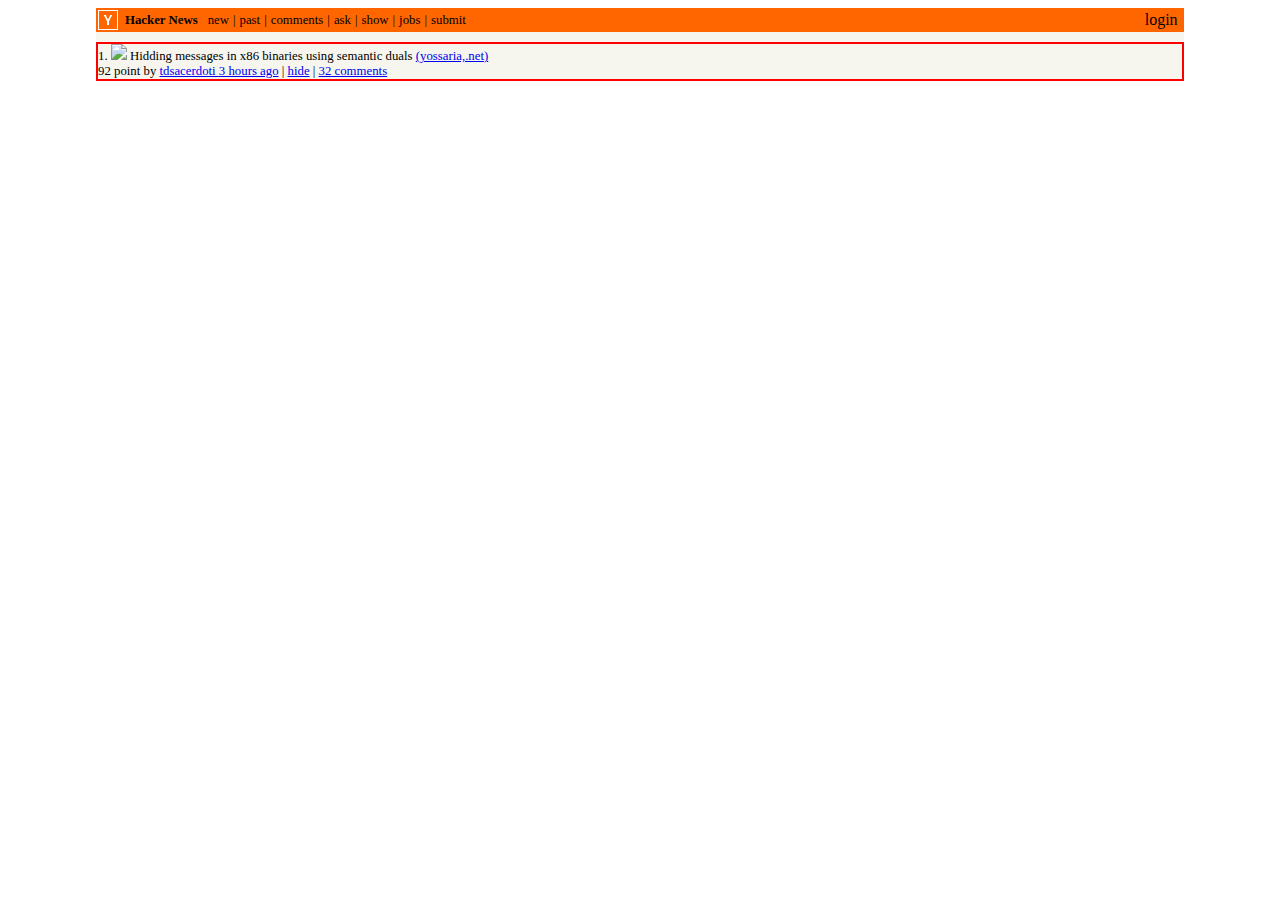
==== index.html @ d20f5afa "primeiro commit" ====
<!DOCTYPE html>
<html>
<head>
    <meta charset='utf-8'>
    <meta http-equiv='X-UA-Compatible' content='IE=edge'>
    <title>Hacker News</title>
    <meta name='viewport' content='width=device-width, initial-scale=1'>
    <link rel='stylesheet' href='/styles/main.css'>
</head>
<body>
    <div class="container">
        <header class="header">
            <img src="/Hacker News_files/y18.gif">
            <nav>
                <ul class="menu">
                    <li><a class="hnletter">Hacker News</a></li>
                    <li><a>new</a></li>
                        |
                    <li><a>past</a></li>
                        |
                    <li><a>comments</a></li>
                        |
                    <li><a>ask</a></li>
                        |
                    <li><a>show</a></li>
                        |
                    <li><a>jobs</a></li>
                        |
                    <li><a>submit</a></li>
                </ul>
            </nav>
            <a class="login-btn">login</a>
        </header>
        <div>
            <ol class="list-items">
                <li class="items">
                    <a class="text">
                        <img src="https://news.ycombinator.com/grayarrow.gif">
                        <a>Hidding messages in x86 binaries using semantic duals</a>
                        <a href="/">(yossaria,.net)</a>
                    </a>
                    <p></p>
                    <a class="sub-text">
                        <a>92 point by </a>
                        <a href="/">tdsacerdoti </a>
                        <a href="/">3 hours ago</a>
                        | 
                        <a href="/">hide</a>
                        | 
                        <a href="/">32 comments</a>
                    </a>
                </li>
            </ol>
        </div>
    </div>
</body>
</html>
---- styles/main.css ----
body{
    width: 85%;
    margin: 8px auto;
    
    
}
.container{
    background-color: rgb(246, 246, 239);
}

ul, li, p {
    margin: 0;
    padding: 0;
    font-family: Verdana;
    font-size: 0.8rem;
    list-style: none;
}


.header {
    display: flex;
    justify-content: start;
    background-color: rgb(255, 102, 0);
    align-items: center;
    flex-wrap: wrap;
}

.header li{
    list-style: none;
}

.menu{
    display: flex;
}

.menu li{
    margin: 0 4px 0 4px;
}

.header img{
    border: solid 1px white;
    margin: 2px 0 2px 2px;
    padding: 0;
}

.hnletter{
    font-weight: bold;
    padding: 0 2px 0 3px;
}

.login-btn{
    position: absolute;
    right: 8%;
}

.list-items{
    margin-top: 10px;
    padding: 0;
}

.items {
    list-style: decimal;
    list-style-position: inside;
    padding-right: 10px;
    border: solid 2px red;
}

.line{
    display: inline-flex;
    justify-items: center;
    border: solid 2px blue;
}
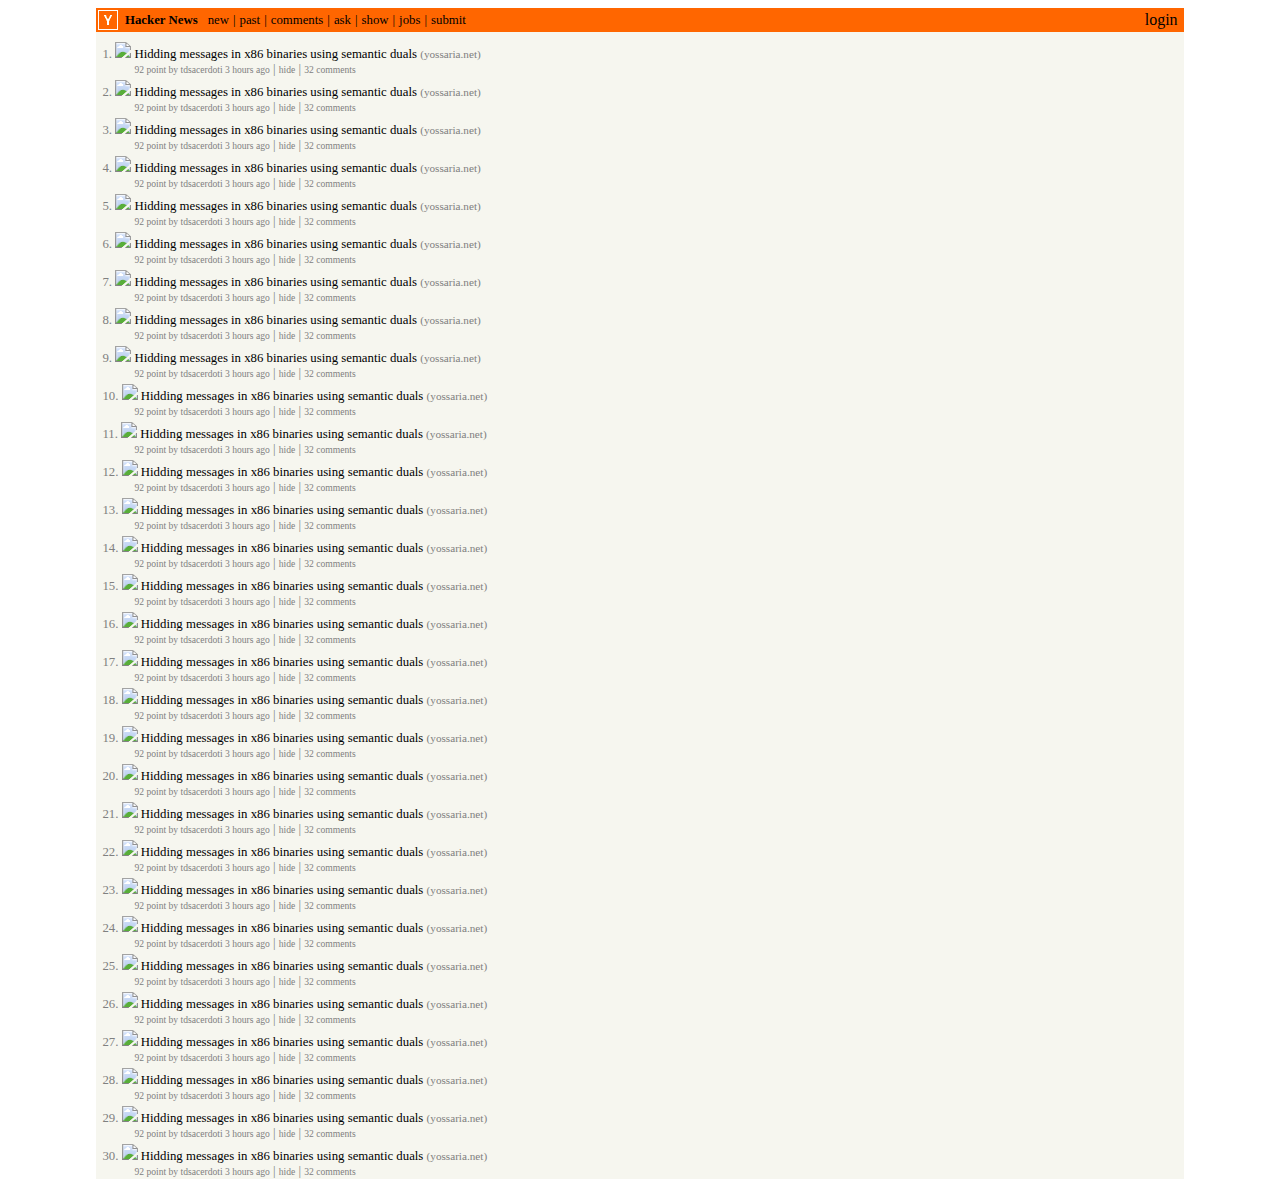
==== commit ad2065d2: "textos copiados e estilizados" ====
--- a/index.html
+++ b/index.html
@@ -37,18 +37,511 @@
                     <a class="text">
                         <img src="https://news.ycombinator.com/grayarrow.gif">
                         <a>Hidding messages in x86 binaries using semantic duals</a>
-                        <a href="/">(yossaria,.net)</a>
-                    </a>
-                    <p></p>
-                    <a class="sub-text">
-                        <a>92 point by </a>
-                        <a href="/">tdsacerdoti </a>
-                        <a href="/">3 hours ago</a>
-                        | 
-                        <a href="/">hide</a>
-                        | 
-                        <a href="/">32 comments</a>
-                    </a>
+                        <a href="/" style="text-decoration:none">(yossaria.net)</a>
+                    </a>
+                    <p></p>
+                    <p class="sub-text">
+                        <a>92 point by </a>
+                        <a href="/" style="text-decoration:none">tdsacerdoti </a>
+                        <a href="/" style="text-decoration:none">3 hours ago</a>
+                        | 
+                        <a href="/" style="text-decoration:none">hide</a>
+                        | 
+                        <a href="/" style="text-decoration:none">32 comments</a>
+                    </p>
+                </li>
+                <li class="items">
+                    <a class="text">
+                        <img src="https://news.ycombinator.com/grayarrow.gif">
+                        <a>Hidding messages in x86 binaries using semantic duals</a>
+                        <a href="/" style="text-decoration:none">(yossaria.net)</a>
+                    </a>
+                    <p></p>
+                    <p class="sub-text">
+                        <a>92 point by </a>
+                        <a href="/" style="text-decoration:none">tdsacerdoti </a>
+                        <a href="/" style="text-decoration:none">3 hours ago</a>
+                        | 
+                        <a href="/" style="text-decoration:none">hide</a>
+                        | 
+                        <a href="/" style="text-decoration:none">32 comments</a>
+                    </p>
+                </li>
+                <li class="items">
+                    <a class="text">
+                        <img src="https://news.ycombinator.com/grayarrow.gif">
+                        <a>Hidding messages in x86 binaries using semantic duals</a>
+                        <a href="/" style="text-decoration:none">(yossaria.net)</a>
+                    </a>
+                    <p></p>
+                    <p class="sub-text">
+                        <a>92 point by </a>
+                        <a href="/" style="text-decoration:none">tdsacerdoti </a>
+                        <a href="/" style="text-decoration:none">3 hours ago</a>
+                        | 
+                        <a href="/" style="text-decoration:none">hide</a>
+                        | 
+                        <a href="/" style="text-decoration:none">32 comments</a>
+                    </p>
+                </li>
+                <li class="items">
+                    <a class="text">
+                        <img src="https://news.ycombinator.com/grayarrow.gif">
+                        <a>Hidding messages in x86 binaries using semantic duals</a>
+                        <a href="/" style="text-decoration:none">(yossaria.net)</a>
+                    </a>
+                    <p></p>
+                    <p class="sub-text">
+                        <a>92 point by </a>
+                        <a href="/" style="text-decoration:none">tdsacerdoti </a>
+                        <a href="/" style="text-decoration:none">3 hours ago</a>
+                        | 
+                        <a href="/" style="text-decoration:none">hide</a>
+                        | 
+                        <a href="/" style="text-decoration:none">32 comments</a>
+                    </p>
+                </li>
+                <li class="items">
+                    <a class="text">
+                        <img src="https://news.ycombinator.com/grayarrow.gif">
+                        <a>Hidding messages in x86 binaries using semantic duals</a>
+                        <a href="/" style="text-decoration:none">(yossaria.net)</a>
+                    </a>
+                    <p></p>
+                    <p class="sub-text">
+                        <a>92 point by </a>
+                        <a href="/" style="text-decoration:none">tdsacerdoti </a>
+                        <a href="/" style="text-decoration:none">3 hours ago</a>
+                        | 
+                        <a href="/" style="text-decoration:none">hide</a>
+                        | 
+                        <a href="/" style="text-decoration:none">32 comments</a>
+                    </p>
+                </li>
+                <li class="items">
+                    <a class="text">
+                        <img src="https://news.ycombinator.com/grayarrow.gif">
+                        <a>Hidding messages in x86 binaries using semantic duals</a>
+                        <a href="/" style="text-decoration:none">(yossaria.net)</a>
+                    </a>
+                    <p></p>
+                    <p class="sub-text">
+                        <a>92 point by </a>
+                        <a href="/" style="text-decoration:none">tdsacerdoti </a>
+                        <a href="/" style="text-decoration:none">3 hours ago</a>
+                        | 
+                        <a href="/" style="text-decoration:none">hide</a>
+                        | 
+                        <a href="/" style="text-decoration:none">32 comments</a>
+                    </p>
+                </li>
+                <li class="items">
+                    <a class="text">
+                        <img src="https://news.ycombinator.com/grayarrow.gif">
+                        <a>Hidding messages in x86 binaries using semantic duals</a>
+                        <a href="/" style="text-decoration:none">(yossaria.net)</a>
+                    </a>
+                    <p></p>
+                    <p class="sub-text">
+                        <a>92 point by </a>
+                        <a href="/" style="text-decoration:none">tdsacerdoti </a>
+                        <a href="/" style="text-decoration:none">3 hours ago</a>
+                        | 
+                        <a href="/" style="text-decoration:none">hide</a>
+                        | 
+                        <a href="/" style="text-decoration:none">32 comments</a>
+                    </p>
+                </li>
+                <li class="items">
+                    <a class="text">
+                        <img src="https://news.ycombinator.com/grayarrow.gif">
+                        <a>Hidding messages in x86 binaries using semantic duals</a>
+                        <a href="/" style="text-decoration:none">(yossaria.net)</a>
+                    </a>
+                    <p></p>
+                    <p class="sub-text">
+                        <a>92 point by </a>
+                        <a href="/" style="text-decoration:none">tdsacerdoti </a>
+                        <a href="/" style="text-decoration:none">3 hours ago</a>
+                        | 
+                        <a href="/" style="text-decoration:none">hide</a>
+                        | 
+                        <a href="/" style="text-decoration:none">32 comments</a>
+                    </p>
+                </li>
+                <li class="items">
+                    <a class="text">
+                        <img src="https://news.ycombinator.com/grayarrow.gif">
+                        <a>Hidding messages in x86 binaries using semantic duals</a>
+                        <a href="/" style="text-decoration:none">(yossaria.net)</a>
+                    </a>
+                    <p></p>
+                    <p class="sub-text">
+                        <a>92 point by </a>
+                        <a href="/" style="text-decoration:none">tdsacerdoti </a>
+                        <a href="/" style="text-decoration:none">3 hours ago</a>
+                        | 
+                        <a href="/" style="text-decoration:none">hide</a>
+                        | 
+                        <a href="/" style="text-decoration:none">32 comments</a>
+                    </p>
+                </li>
+                <li class="items">
+                    <a class="text">
+                        <img src="https://news.ycombinator.com/grayarrow.gif">
+                        <a>Hidding messages in x86 binaries using semantic duals</a>
+                        <a href="/" style="text-decoration:none">(yossaria.net)</a>
+                    </a>
+                    <p></p>
+                    <p class="sub-text">
+                        <a>92 point by </a>
+                        <a href="/" style="text-decoration:none">tdsacerdoti </a>
+                        <a href="/" style="text-decoration:none">3 hours ago</a>
+                        | 
+                        <a href="/" style="text-decoration:none">hide</a>
+                        | 
+                        <a href="/" style="text-decoration:none">32 comments</a>
+                    </p>
+                </li>
+                <li class="items">
+                    <a class="text">
+                        <img src="https://news.ycombinator.com/grayarrow.gif">
+                        <a>Hidding messages in x86 binaries using semantic duals</a>
+                        <a href="/" style="text-decoration:none">(yossaria.net)</a>
+                    </a>
+                    <p></p>
+                    <p class="sub-text">
+                        <a>92 point by </a>
+                        <a href="/" style="text-decoration:none">tdsacerdoti </a>
+                        <a href="/" style="text-decoration:none">3 hours ago</a>
+                        | 
+                        <a href="/" style="text-decoration:none">hide</a>
+                        | 
+                        <a href="/" style="text-decoration:none">32 comments</a>
+                    </p>
+                </li>
+                <li class="items">
+                    <a class="text">
+                        <img src="https://news.ycombinator.com/grayarrow.gif">
+                        <a>Hidding messages in x86 binaries using semantic duals</a>
+                        <a href="/" style="text-decoration:none">(yossaria.net)</a>
+                    </a>
+                    <p></p>
+                    <p class="sub-text">
+                        <a>92 point by </a>
+                        <a href="/" style="text-decoration:none">tdsacerdoti </a>
+                        <a href="/" style="text-decoration:none">3 hours ago</a>
+                        | 
+                        <a href="/" style="text-decoration:none">hide</a>
+                        | 
+                        <a href="/" style="text-decoration:none">32 comments</a>
+                    </p>
+                </li>
+                <li class="items">
+                    <a class="text">
+                        <img src="https://news.ycombinator.com/grayarrow.gif">
+                        <a>Hidding messages in x86 binaries using semantic duals</a>
+                        <a href="/" style="text-decoration:none">(yossaria.net)</a>
+                    </a>
+                    <p></p>
+                    <p class="sub-text">
+                        <a>92 point by </a>
+                        <a href="/" style="text-decoration:none">tdsacerdoti </a>
+                        <a href="/" style="text-decoration:none">3 hours ago</a>
+                        | 
+                        <a href="/" style="text-decoration:none">hide</a>
+                        | 
+                        <a href="/" style="text-decoration:none">32 comments</a>
+                    </p>
+                </li>
+                <li class="items">
+                    <a class="text">
+                        <img src="https://news.ycombinator.com/grayarrow.gif">
+                        <a>Hidding messages in x86 binaries using semantic duals</a>
+                        <a href="/" style="text-decoration:none">(yossaria.net)</a>
+                    </a>
+                    <p></p>
+                    <p class="sub-text">
+                        <a>92 point by </a>
+                        <a href="/" style="text-decoration:none">tdsacerdoti </a>
+                        <a href="/" style="text-decoration:none">3 hours ago</a>
+                        | 
+                        <a href="/" style="text-decoration:none">hide</a>
+                        | 
+                        <a href="/" style="text-decoration:none">32 comments</a>
+                    </p>
+                </li>
+                <li class="items">
+                    <a class="text">
+                        <img src="https://news.ycombinator.com/grayarrow.gif">
+                        <a>Hidding messages in x86 binaries using semantic duals</a>
+                        <a href="/" style="text-decoration:none">(yossaria.net)</a>
+                    </a>
+                    <p></p>
+                    <p class="sub-text">
+                        <a>92 point by </a>
+                        <a href="/" style="text-decoration:none">tdsacerdoti </a>
+                        <a href="/" style="text-decoration:none">3 hours ago</a>
+                        | 
+                        <a href="/" style="text-decoration:none">hide</a>
+                        | 
+                        <a href="/" style="text-decoration:none">32 comments</a>
+                    </p>
+                </li>
+                <li class="items">
+                    <a class="text">
+                        <img src="https://news.ycombinator.com/grayarrow.gif">
+                        <a>Hidding messages in x86 binaries using semantic duals</a>
+                        <a href="/" style="text-decoration:none">(yossaria.net)</a>
+                    </a>
+                    <p></p>
+                    <p class="sub-text">
+                        <a>92 point by </a>
+                        <a href="/" style="text-decoration:none">tdsacerdoti </a>
+                        <a href="/" style="text-decoration:none">3 hours ago</a>
+                        | 
+                        <a href="/" style="text-decoration:none">hide</a>
+                        | 
+                        <a href="/" style="text-decoration:none">32 comments</a>
+                    </p>
+                </li>
+                <li class="items">
+                    <a class="text">
+                        <img src="https://news.ycombinator.com/grayarrow.gif">
+                        <a>Hidding messages in x86 binaries using semantic duals</a>
+                        <a href="/" style="text-decoration:none">(yossaria.net)</a>
+                    </a>
+                    <p></p>
+                    <p class="sub-text">
+                        <a>92 point by </a>
+                        <a href="/" style="text-decoration:none">tdsacerdoti </a>
+                        <a href="/" style="text-decoration:none">3 hours ago</a>
+                        | 
+                        <a href="/" style="text-decoration:none">hide</a>
+                        | 
+                        <a href="/" style="text-decoration:none">32 comments</a>
+                    </p>
+                </li>
+                <li class="items">
+                    <a class="text">
+                        <img src="https://news.ycombinator.com/grayarrow.gif">
+                        <a>Hidding messages in x86 binaries using semantic duals</a>
+                        <a href="/" style="text-decoration:none">(yossaria.net)</a>
+                    </a>
+                    <p></p>
+                    <p class="sub-text">
+                        <a>92 point by </a>
+                        <a href="/" style="text-decoration:none">tdsacerdoti </a>
+                        <a href="/" style="text-decoration:none">3 hours ago</a>
+                        | 
+                        <a href="/" style="text-decoration:none">hide</a>
+                        | 
+                        <a href="/" style="text-decoration:none">32 comments</a>
+                    </p>
+                </li>
+                <li class="items">
+                    <a class="text">
+                        <img src="https://news.ycombinator.com/grayarrow.gif">
+                        <a>Hidding messages in x86 binaries using semantic duals</a>
+                        <a href="/" style="text-decoration:none">(yossaria.net)</a>
+                    </a>
+                    <p></p>
+                    <p class="sub-text">
+                        <a>92 point by </a>
+                        <a href="/" style="text-decoration:none">tdsacerdoti </a>
+                        <a href="/" style="text-decoration:none">3 hours ago</a>
+                        | 
+                        <a href="/" style="text-decoration:none">hide</a>
+                        | 
+                        <a href="/" style="text-decoration:none">32 comments</a>
+                    </p>
+                </li>
+                <li class="items">
+                    <a class="text">
+                        <img src="https://news.ycombinator.com/grayarrow.gif">
+                        <a>Hidding messages in x86 binaries using semantic duals</a>
+                        <a href="/" style="text-decoration:none">(yossaria.net)</a>
+                    </a>
+                    <p></p>
+                    <p class="sub-text">
+                        <a>92 point by </a>
+                        <a href="/" style="text-decoration:none">tdsacerdoti </a>
+                        <a href="/" style="text-decoration:none">3 hours ago</a>
+                        | 
+                        <a href="/" style="text-decoration:none">hide</a>
+                        | 
+                        <a href="/" style="text-decoration:none">32 comments</a>
+                    </p>
+                </li>
+                <li class="items">
+                    <a class="text">
+                        <img src="https://news.ycombinator.com/grayarrow.gif">
+                        <a>Hidding messages in x86 binaries using semantic duals</a>
+                        <a href="/" style="text-decoration:none">(yossaria.net)</a>
+                    </a>
+                    <p></p>
+                    <p class="sub-text">
+                        <a>92 point by </a>
+                        <a href="/" style="text-decoration:none">tdsacerdoti </a>
+                        <a href="/" style="text-decoration:none">3 hours ago</a>
+                        | 
+                        <a href="/" style="text-decoration:none">hide</a>
+                        | 
+                        <a href="/" style="text-decoration:none">32 comments</a>
+                    </p>
+                </li>
+                <li class="items">
+                    <a class="text">
+                        <img src="https://news.ycombinator.com/grayarrow.gif">
+                        <a>Hidding messages in x86 binaries using semantic duals</a>
+                        <a href="/" style="text-decoration:none">(yossaria.net)</a>
+                    </a>
+                    <p></p>
+                    <p class="sub-text">
+                        <a>92 point by </a>
+                        <a href="/" style="text-decoration:none">tdsacerdoti </a>
+                        <a href="/" style="text-decoration:none">3 hours ago</a>
+                        | 
+                        <a href="/" style="text-decoration:none">hide</a>
+                        | 
+                        <a href="/" style="text-decoration:none">32 comments</a>
+                    </p>
+                </li>
+                <li class="items">
+                    <a class="text">
+                        <img src="https://news.ycombinator.com/grayarrow.gif">
+                        <a>Hidding messages in x86 binaries using semantic duals</a>
+                        <a href="/" style="text-decoration:none">(yossaria.net)</a>
+                    </a>
+                    <p></p>
+                    <p class="sub-text">
+                        <a>92 point by </a>
+                        <a href="/" style="text-decoration:none">tdsacerdoti </a>
+                        <a href="/" style="text-decoration:none">3 hours ago</a>
+                        | 
+                        <a href="/" style="text-decoration:none">hide</a>
+                        | 
+                        <a href="/" style="text-decoration:none">32 comments</a>
+                    </p>
+                </li>
+                <li class="items">
+                    <a class="text">
+                        <img src="https://news.ycombinator.com/grayarrow.gif">
+                        <a>Hidding messages in x86 binaries using semantic duals</a>
+                        <a href="/" style="text-decoration:none">(yossaria.net)</a>
+                    </a>
+                    <p></p>
+                    <p class="sub-text">
+                        <a>92 point by </a>
+                        <a href="/" style="text-decoration:none">tdsacerdoti </a>
+                        <a href="/" style="text-decoration:none">3 hours ago</a>
+                        | 
+                        <a href="/" style="text-decoration:none">hide</a>
+                        | 
+                        <a href="/" style="text-decoration:none">32 comments</a>
+                    </p>
+                </li>
+                <li class="items">
+                    <a class="text">
+                        <img src="https://news.ycombinator.com/grayarrow.gif">
+                        <a>Hidding messages in x86 binaries using semantic duals</a>
+                        <a href="/" style="text-decoration:none">(yossaria.net)</a>
+                    </a>
+                    <p></p>
+                    <p class="sub-text">
+                        <a>92 point by </a>
+                        <a href="/" style="text-decoration:none">tdsacerdoti </a>
+                        <a href="/" style="text-decoration:none">3 hours ago</a>
+                        | 
+                        <a href="/" style="text-decoration:none">hide</a>
+                        | 
+                        <a href="/" style="text-decoration:none">32 comments</a>
+                    </p>
+                </li>
+                <li class="items">
+                    <a class="text">
+                        <img src="https://news.ycombinator.com/grayarrow.gif">
+                        <a>Hidding messages in x86 binaries using semantic duals</a>
+                        <a href="/" style="text-decoration:none">(yossaria.net)</a>
+                    </a>
+                    <p></p>
+                    <p class="sub-text">
+                        <a>92 point by </a>
+                        <a href="/" style="text-decoration:none">tdsacerdoti </a>
+                        <a href="/" style="text-decoration:none">3 hours ago</a>
+                        | 
+                        <a href="/" style="text-decoration:none">hide</a>
+                        | 
+                        <a href="/" style="text-decoration:none">32 comments</a>
+                    </p>
+                </li>
+                <li class="items">
+                    <a class="text">
+                        <img src="https://news.ycombinator.com/grayarrow.gif">
+                        <a>Hidding messages in x86 binaries using semantic duals</a>
+                        <a href="/" style="text-decoration:none">(yossaria.net)</a>
+                    </a>
+                    <p></p>
+                    <p class="sub-text">
+                        <a>92 point by </a>
+                        <a href="/" style="text-decoration:none">tdsacerdoti </a>
+                        <a href="/" style="text-decoration:none">3 hours ago</a>
+                        | 
+                        <a href="/" style="text-decoration:none">hide</a>
+                        | 
+                        <a href="/" style="text-decoration:none">32 comments</a>
+                    </p>
+                </li>
+                <li class="items">
+                    <a class="text">
+                        <img src="https://news.ycombinator.com/grayarrow.gif">
+                        <a>Hidding messages in x86 binaries using semantic duals</a>
+                        <a href="/" style="text-decoration:none">(yossaria.net)</a>
+                    </a>
+                    <p></p>
+                    <p class="sub-text">
+                        <a>92 point by </a>
+                        <a href="/" style="text-decoration:none">tdsacerdoti </a>
+                        <a href="/" style="text-decoration:none">3 hours ago</a>
+                        | 
+                        <a href="/" style="text-decoration:none">hide</a>
+                        | 
+                        <a href="/" style="text-decoration:none">32 comments</a>
+                    </p>
+                </li>
+                <li class="items">
+                    <a class="text">
+                        <img src="https://news.ycombinator.com/grayarrow.gif">
+                        <a>Hidding messages in x86 binaries using semantic duals</a>
+                        <a href="/" style="text-decoration:none">(yossaria.net)</a>
+                    </a>
+                    <p></p>
+                    <p class="sub-text">
+                        <a>92 point by </a>
+                        <a href="/" style="text-decoration:none">tdsacerdoti </a>
+                        <a href="/" style="text-decoration:none">3 hours ago</a>
+                        | 
+                        <a href="/" style="text-decoration:none">hide</a>
+                        | 
+                        <a href="/" style="text-decoration:none">32 comments</a>
+                    </p>
+                </li>
+                <li class="items">
+                    <a class="text">
+                        <img src="https://news.ycombinator.com/grayarrow.gif">
+                        <a>Hidding messages in x86 binaries using semantic duals</a>
+                        <a href="/" style="text-decoration:none">(yossaria.net)</a>
+                    </a>
+                    <p></p>
+                    <p class="sub-text">
+                        <a>92 point by </a>
+                        <a href="/" style="text-decoration:none">tdsacerdoti </a>
+                        <a href="/" style="text-decoration:none">3 hours ago</a>
+                        | 
+                        <a href="/" style="text-decoration:none">hide</a>
+                        | 
+                        <a href="/" style="text-decoration:none">32 comments</a>
+                    </p>
                 </li>
             </ol>
         </div>
--- a/styles/main.css
+++ b/styles/main.css
@@ -59,14 +59,35 @@
 }
 
 .items {
+    margin-top: 3px;
     list-style: decimal;
     list-style-position: inside;
-    padding-right: 10px;
-    border: solid 2px red;
+    padding-left: 0.4rem;
+    color: grey;
+    
 }
 
-.line{
-    display: inline-flex;
-    justify-items: center;
-    border: solid 2px blue;
+.items a{
+    color: black;
 }
+
+.items p{
+    padding-left: 2rem;
+}
+
+.items a:link{
+    color: gray;
+    font-size: 0.7rem;
+}
+
+.items p a:link{
+    color: gray;
+    font-size: 0.6rem;
+}
+
+.items p a{
+    color: gray;
+    font-size: 0.6rem;
+}
+
+
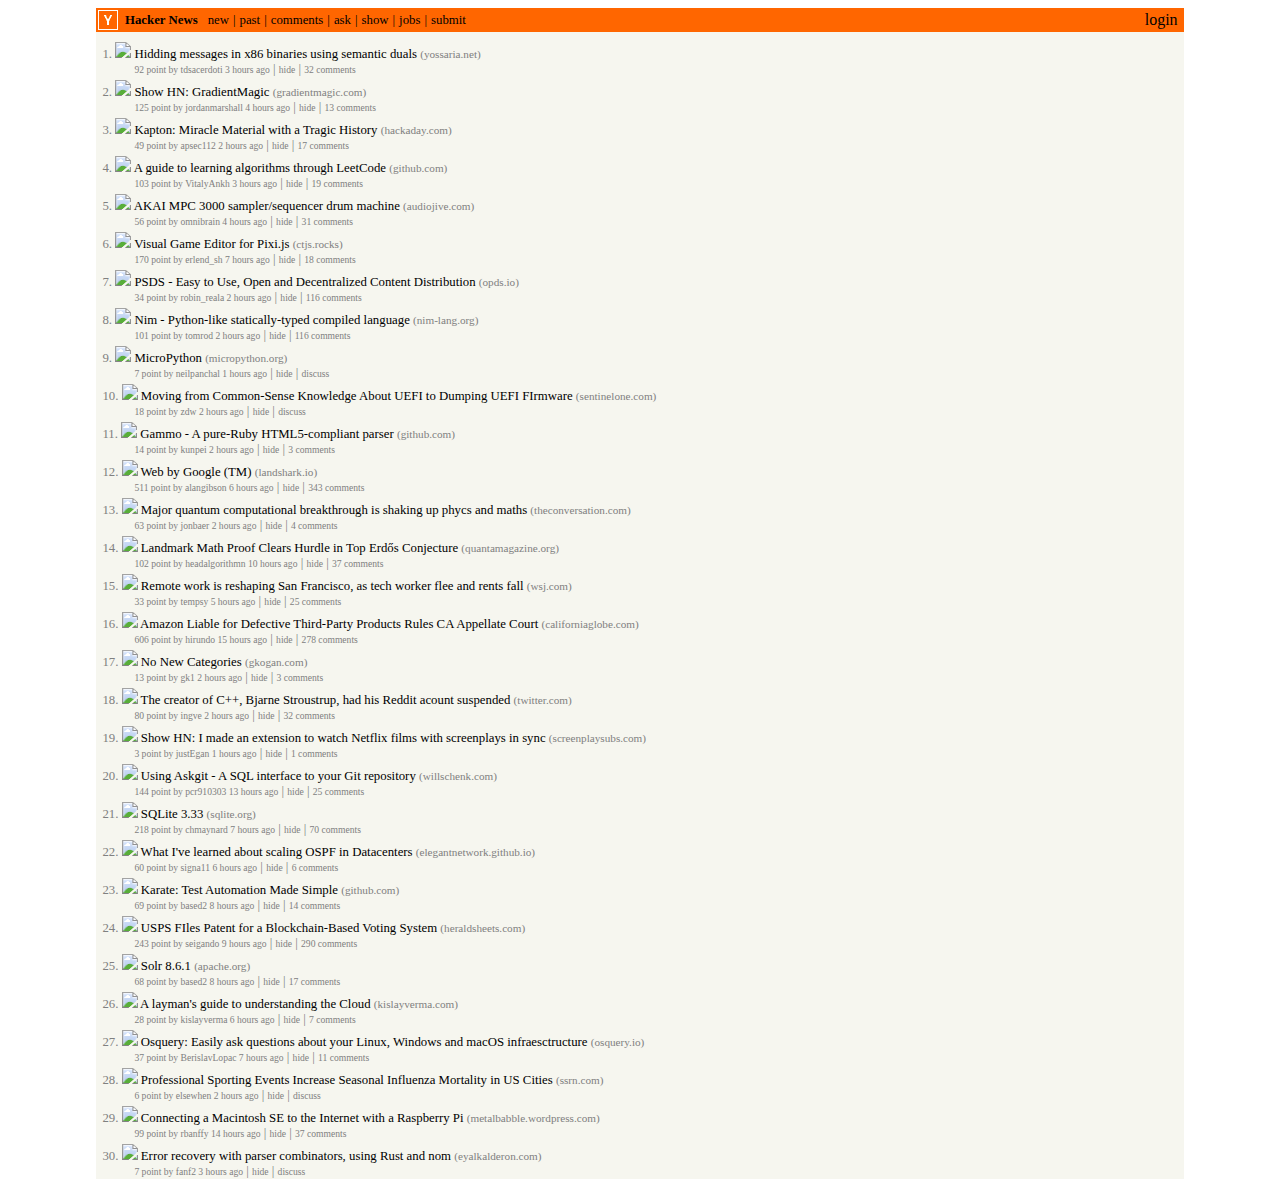
==== commit 1d78f714: "Textos modificados" ====
--- a/index.html
+++ b/index.html
@@ -53,494 +53,494 @@
                 <li class="items">
                     <a class="text">
                         <img src="https://news.ycombinator.com/grayarrow.gif">
-                        <a>Hidding messages in x86 binaries using semantic duals</a>
-                        <a href="/" style="text-decoration:none">(yossaria.net)</a>
-                    </a>
-                    <p></p>
-                    <p class="sub-text">
-                        <a>92 point by </a>
-                        <a href="/" style="text-decoration:none">tdsacerdoti </a>
+                        <a>Show HN: GradientMagic</a>
+                        <a href="/" style="text-decoration:none">(gradientmagic.com)</a>
+                    </a>
+                    <p></p>
+                    <p class="sub-text">
+                        <a>125 point by </a>
+                        <a href="/" style="text-decoration:none">jordanmarshall </a>
+                        <a href="/" style="text-decoration:none">4 hours ago</a>
+                        | 
+                        <a href="/" style="text-decoration:none">hide</a>
+                        | 
+                        <a href="/" style="text-decoration:none">13 comments</a>
+                    </p>
+                </li>
+                <li class="items">
+                    <a class="text">
+                        <img src="https://news.ycombinator.com/grayarrow.gif">
+                        <a>Kapton: Miracle Material with a Tragic History</a>
+                        <a href="/" style="text-decoration:none">(hackaday.com)</a>
+                    </a>
+                    <p></p>
+                    <p class="sub-text">
+                        <a>49 point by </a>
+                        <a href="/" style="text-decoration:none">apsec112 </a>
+                        <a href="/" style="text-decoration:none">2 hours ago</a>
+                        | 
+                        <a href="/" style="text-decoration:none">hide</a>
+                        | 
+                        <a href="/" style="text-decoration:none">17 comments</a>
+                    </p>
+                </li>
+                <li class="items">
+                    <a class="text">
+                        <img src="https://news.ycombinator.com/grayarrow.gif">
+                        <a>A guide to learning algorithms through LeetCode</a>
+                        <a href="/" style="text-decoration:none">(github.com)</a>
+                    </a>
+                    <p></p>
+                    <p class="sub-text">
+                        <a>103 point by </a>
+                        <a href="/" style="text-decoration:none">VitalyAnkh </a>
                         <a href="/" style="text-decoration:none">3 hours ago</a>
                         | 
                         <a href="/" style="text-decoration:none">hide</a>
                         | 
+                        <a href="/" style="text-decoration:none">19 comments</a>
+                    </p>
+                </li>
+                <li class="items">
+                    <a class="text">
+                        <img src="https://news.ycombinator.com/grayarrow.gif">
+                        <a>AKAI MPC 3000 sampler/sequencer drum machine</a>
+                        <a href="/" style="text-decoration:none">(audiojive.com)</a>
+                    </a>
+                    <p></p>
+                    <p class="sub-text">
+                        <a>56 point by </a>
+                        <a href="/" style="text-decoration:none">omnibrain </a>
+                        <a href="/" style="text-decoration:none">4 hours ago</a>
+                        | 
+                        <a href="/" style="text-decoration:none">hide</a>
+                        | 
+                        <a href="/" style="text-decoration:none">31 comments</a>
+                    </p>
+                </li>
+                <li class="items">
+                    <a class="text">
+                        <img src="https://news.ycombinator.com/grayarrow.gif">
+                        <a>Visual Game Editor for Pixi.js</a>
+                        <a href="/" style="text-decoration:none">(ctjs.rocks)</a>
+                    </a>
+                    <p></p>
+                    <p class="sub-text">
+                        <a>170 point by </a>
+                        <a href="/" style="text-decoration:none">erlend_sh </a>
+                        <a href="/" style="text-decoration:none">7 hours ago</a>
+                        | 
+                        <a href="/" style="text-decoration:none">hide</a>
+                        | 
+                        <a href="/" style="text-decoration:none">18 comments</a>
+                    </p>
+                </li>
+                <li class="items">
+                    <a class="text">
+                        <img src="https://news.ycombinator.com/grayarrow.gif">
+                        <a>PSDS - Easy to Use, Open and Decentralized Content Distribution</a>
+                        <a href="/" style="text-decoration:none">(opds.io)</a>
+                    </a>
+                    <p></p>
+                    <p class="sub-text">
+                        <a>34 point by </a>
+                        <a href="/" style="text-decoration:none">robin_reala </a>
+                        <a href="/" style="text-decoration:none">2 hours ago</a>
+                        | 
+                        <a href="/" style="text-decoration:none">hide</a>
+                        | 
+                        <a href="/" style="text-decoration:none">116 comments</a>
+                    </p>
+                </li>
+                <li class="items">
+                    <a class="text">
+                        <img src="https://news.ycombinator.com/grayarrow.gif">
+                        <a>Nim - Python-like statically-typed compiled language</a>
+                        <a href="/" style="text-decoration:none">(nim-lang.org)</a>
+                    </a>
+                    <p></p>
+                    <p class="sub-text">
+                        <a>101 point by </a>
+                        <a href="/" style="text-decoration:none">tomrod </a>
+                        <a href="/" style="text-decoration:none">2 hours ago</a>
+                        | 
+                        <a href="/" style="text-decoration:none">hide</a>
+                        | 
+                        <a href="/" style="text-decoration:none">116 comments</a>
+                    </p>
+                </li>
+                <li class="items">
+                    <a class="text">
+                        <img src="https://news.ycombinator.com/grayarrow.gif">
+                        <a>MicroPython</a>
+                        <a href="/" style="text-decoration:none">(micropython.org)</a>
+                    </a>
+                    <p></p>
+                    <p class="sub-text">
+                        <a>7 point by </a>
+                        <a href="/" style="text-decoration:none">neilpanchal </a>
+                        <a href="/" style="text-decoration:none">1 hours ago</a>
+                        | 
+                        <a href="/" style="text-decoration:none">hide</a>
+                        | 
+                        <a href="/" style="text-decoration:none">discuss</a>
+                    </p>
+                </li>
+                <li class="items">
+                    <a class="text">
+                        <img src="https://news.ycombinator.com/grayarrow.gif">
+                        <a>Moving from Common-Sense Knowledge About UEFI to Dumping UEFI FIrmware</a>
+                        <a href="/" style="text-decoration:none">(sentinelone.com)</a>
+                    </a>
+                    <p></p>
+                    <p class="sub-text">
+                        <a>18 point by </a>
+                        <a href="/" style="text-decoration:none">zdw </a>
+                        <a href="/" style="text-decoration:none">2 hours ago</a>
+                        | 
+                        <a href="/" style="text-decoration:none">hide</a>
+                        | 
+                        <a href="/" style="text-decoration:none">discuss</a>
+                    </p>
+                </li>
+                <li class="items">
+                    <a class="text">
+                        <img src="https://news.ycombinator.com/grayarrow.gif">
+                        <a>Gammo - A pure-Ruby HTML5-compliant parser</a>
+                        <a href="/" style="text-decoration:none">(github.com)</a>
+                    </a>
+                    <p></p>
+                    <p class="sub-text">
+                        <a>14 point by </a>
+                        <a href="/" style="text-decoration:none">kunpei </a>
+                        <a href="/" style="text-decoration:none">2 hours ago</a>
+                        | 
+                        <a href="/" style="text-decoration:none">hide</a>
+                        | 
+                        <a href="/" style="text-decoration:none">3 comments</a>
+                    </p>
+                </li>
+                <li class="items">
+                    <a class="text">
+                        <img src="https://news.ycombinator.com/grayarrow.gif">
+                        <a>Web by Google (TM)</a>
+                        <a href="/" style="text-decoration:none">(landshark.io)</a>
+                    </a>
+                    <p></p>
+                    <p class="sub-text">
+                        <a>511 point by </a>
+                        <a href="/" style="text-decoration:none">alangibson </a>
+                        <a href="/" style="text-decoration:none">6 hours ago</a>
+                        | 
+                        <a href="/" style="text-decoration:none">hide</a>
+                        | 
+                        <a href="/" style="text-decoration:none">343 comments</a>
+                    </p>
+                </li>
+                <li class="items">
+                    <a class="text">
+                        <img src="https://news.ycombinator.com/grayarrow.gif">
+                        <a>Major quantum computational breakthrough is shaking up phycs and maths</a>
+                        <a href="/" style="text-decoration:none">(theconversation.com)</a>
+                    </a>
+                    <p></p>
+                    <p class="sub-text">
+                        <a>63 point by </a>
+                        <a href="/" style="text-decoration:none">jonbaer </a>
+                        <a href="/" style="text-decoration:none">2 hours ago</a>
+                        | 
+                        <a href="/" style="text-decoration:none">hide</a>
+                        | 
+                        <a href="/" style="text-decoration:none">4 comments</a>
+                    </p>
+                </li>
+                <li class="items">
+                    <a class="text">
+                        <img src="https://news.ycombinator.com/grayarrow.gif">
+                        <a>Landmark Math Proof Clears Hurdle in Top Erdős Conjecture</a>
+                        <a href="/" style="text-decoration:none">(quantamagazine.org)</a>
+                    </a>
+                    <p></p>
+                    <p class="sub-text">
+                        <a>102 point by </a>
+                        <a href="/" style="text-decoration:none">headalgorithmn </a>
+                        <a href="/" style="text-decoration:none">10 hours ago</a>
+                        | 
+                        <a href="/" style="text-decoration:none">hide</a>
+                        | 
+                        <a href="/" style="text-decoration:none">37 comments</a>
+                    </p>
+                </li>
+                <li class="items">
+                    <a class="text">
+                        <img src="https://news.ycombinator.com/grayarrow.gif">
+                        <a>Remote work is reshaping San Francisco, as tech worker flee and rents fall</a>
+                        <a href="/" style="text-decoration:none">(wsj.com)</a>
+                    </a>
+                    <p></p>
+                    <p class="sub-text">
+                        <a>33 point by </a>
+                        <a href="/" style="text-decoration:none">tempsy </a>
+                        <a href="/" style="text-decoration:none">5 hours ago</a>
+                        | 
+                        <a href="/" style="text-decoration:none">hide</a>
+                        | 
+                        <a href="/" style="text-decoration:none">25 comments</a>
+                    </p>
+                </li>
+                <li class="items">
+                    <a class="text">
+                        <img src="https://news.ycombinator.com/grayarrow.gif">
+                        <a>Amazon Liable for Defective Third-Party Products Rules CA Appellate Court</a>
+                        <a href="/" style="text-decoration:none">(californiaglobe.com)</a>
+                    </a>
+                    <p></p>
+                    <p class="sub-text">
+                        <a>606 point by </a>
+                        <a href="/" style="text-decoration:none">hirundo </a>
+                        <a href="/" style="text-decoration:none">15 hours ago</a>
+                        | 
+                        <a href="/" style="text-decoration:none">hide</a>
+                        | 
+                        <a href="/" style="text-decoration:none">278 comments</a>
+                    </p>
+                </li>
+                <li class="items">
+                    <a class="text">
+                        <img src="https://news.ycombinator.com/grayarrow.gif">
+                        <a>No New Categories</a>
+                        <a href="/" style="text-decoration:none">(gkogan.com)</a>
+                    </a>
+                    <p></p>
+                    <p class="sub-text">
+                        <a>13 point by </a>
+                        <a href="/" style="text-decoration:none">gk1 </a>
+                        <a href="/" style="text-decoration:none">2 hours ago</a>
+                        | 
+                        <a href="/" style="text-decoration:none">hide</a>
+                        | 
+                        <a href="/" style="text-decoration:none">3 comments</a>
+                    </p>
+                </li>
+                <li class="items">
+                    <a class="text">
+                        <img src="https://news.ycombinator.com/grayarrow.gif">
+                        <a>The creator of C++, Bjarne Stroustrup, had his Reddit acount suspended</a>
+                        <a href="/" style="text-decoration:none">(twitter.com)</a>
+                    </a>
+                    <p></p>
+                    <p class="sub-text">
+                        <a>80 point by </a>
+                        <a href="/" style="text-decoration:none">ingve </a>
+                        <a href="/" style="text-decoration:none">2 hours ago</a>
+                        | 
+                        <a href="/" style="text-decoration:none">hide</a>
+                        | 
                         <a href="/" style="text-decoration:none">32 comments</a>
                     </p>
                 </li>
                 <li class="items">
                     <a class="text">
                         <img src="https://news.ycombinator.com/grayarrow.gif">
-                        <a>Hidding messages in x86 binaries using semantic duals</a>
-                        <a href="/" style="text-decoration:none">(yossaria.net)</a>
-                    </a>
-                    <p></p>
-                    <p class="sub-text">
-                        <a>92 point by </a>
-                        <a href="/" style="text-decoration:none">tdsacerdoti </a>
+                        <a>Show HN: I made an extension to watch Netflix films with screenplays in sync</a>
+                        <a href="/" style="text-decoration:none">(screenplaysubs.com)</a>
+                    </a>
+                    <p></p>
+                    <p class="sub-text">
+                        <a>3 point by </a>
+                        <a href="/" style="text-decoration:none">justEgan </a>
+                        <a href="/" style="text-decoration:none">1 hours ago</a>
+                        | 
+                        <a href="/" style="text-decoration:none">hide</a>
+                        | 
+                        <a href="/" style="text-decoration:none">1 comments</a>
+                    </p>
+                </li>
+                <li class="items">
+                    <a class="text">
+                        <img src="https://news.ycombinator.com/grayarrow.gif">
+                        <a>Using Askgit - A SQL interface to your Git repository</a>
+                        <a href="/" style="text-decoration:none">(willschenk.com)</a>
+                    </a>
+                    <p></p>
+                    <p class="sub-text">
+                        <a>144 point by </a>
+                        <a href="/" style="text-decoration:none">pcr910303 </a>
+                        <a href="/" style="text-decoration:none">13 hours ago</a>
+                        | 
+                        <a href="/" style="text-decoration:none">hide</a>
+                        | 
+                        <a href="/" style="text-decoration:none">25 comments</a>
+                    </p>
+                </li>
+                <li class="items">
+                    <a class="text">
+                        <img src="https://news.ycombinator.com/grayarrow.gif">
+                        <a>SQLite 3.33</a>
+                        <a href="/" style="text-decoration:none">(sqlite.org)</a>
+                    </a>
+                    <p></p>
+                    <p class="sub-text">
+                        <a>218 point by </a>
+                        <a href="/" style="text-decoration:none">chmaynard </a>
+                        <a href="/" style="text-decoration:none">7 hours ago</a>
+                        | 
+                        <a href="/" style="text-decoration:none">hide</a>
+                        | 
+                        <a href="/" style="text-decoration:none">70 comments</a>
+                    </p>
+                </li>
+                <li class="items">
+                    <a class="text">
+                        <img src="https://news.ycombinator.com/grayarrow.gif">
+                        <a>What I've learned about scaling OSPF in Datacenters</a>
+                        <a href="/" style="text-decoration:none">(elegantnetwork.github.io)</a>
+                    </a>
+                    <p></p>
+                    <p class="sub-text">
+                        <a>60 point by </a>
+                        <a href="/" style="text-decoration:none">signa11 </a>
+                        <a href="/" style="text-decoration:none">6 hours ago</a>
+                        | 
+                        <a href="/" style="text-decoration:none">hide</a>
+                        | 
+                        <a href="/" style="text-decoration:none">6 comments</a>
+                    </p>
+                </li>
+                <li class="items">
+                    <a class="text">
+                        <img src="https://news.ycombinator.com/grayarrow.gif">
+                        <a>Karate: Test Automation Made Simple</a>
+                        <a href="/" style="text-decoration:none">(github.com)</a>
+                    </a>
+                    <p></p>
+                    <p class="sub-text">
+                        <a>69 point by </a>
+                        <a href="/" style="text-decoration:none">based2 </a>
+                        <a href="/" style="text-decoration:none">8 hours ago</a>
+                        | 
+                        <a href="/" style="text-decoration:none">hide</a>
+                        | 
+                        <a href="/" style="text-decoration:none">14 comments</a>
+                    </p>
+                </li>
+                <li class="items">
+                    <a class="text">
+                        <img src="https://news.ycombinator.com/grayarrow.gif">
+                        <a>USPS FIles Patent for a Blockchain-Based Voting System</a>
+                        <a href="/" style="text-decoration:none">(heraldsheets.com)</a>
+                    </a>
+                    <p></p>
+                    <p class="sub-text">
+                        <a>243 point by </a>
+                        <a href="/" style="text-decoration:none">seigando </a>
+                        <a href="/" style="text-decoration:none">9 hours ago</a>
+                        | 
+                        <a href="/" style="text-decoration:none">hide</a>
+                        | 
+                        <a href="/" style="text-decoration:none">290 comments</a>
+                    </p>
+                </li>
+                <li class="items">
+                    <a class="text">
+                        <img src="https://news.ycombinator.com/grayarrow.gif">
+                        <a>Solr 8.6.1</a>
+                        <a href="/" style="text-decoration:none">(apache.org)</a>
+                    </a>
+                    <p></p>
+                    <p class="sub-text">
+                        <a>68 point by </a>
+                        <a href="/" style="text-decoration:none">based2 </a>
+                        <a href="/" style="text-decoration:none">8 hours ago</a>
+                        | 
+                        <a href="/" style="text-decoration:none">hide</a>
+                        | 
+                        <a href="/" style="text-decoration:none">17 comments</a>
+                    </p>
+                </li>
+                <li class="items">
+                    <a class="text">
+                        <img src="https://news.ycombinator.com/grayarrow.gif">
+                        <a>A layman's guide to understanding the Cloud</a>
+                        <a href="/" style="text-decoration:none">(kislayverma.com)</a>
+                    </a>
+                    <p></p>
+                    <p class="sub-text">
+                        <a>28 point by </a>
+                        <a href="/" style="text-decoration:none">kislayverma </a>
+                        <a href="/" style="text-decoration:none">6 hours ago</a>
+                        | 
+                        <a href="/" style="text-decoration:none">hide</a>
+                        | 
+                        <a href="/" style="text-decoration:none">7 comments</a>
+                    </p>
+                </li>
+                <li class="items">
+                    <a class="text">
+                        <img src="https://news.ycombinator.com/grayarrow.gif">
+                        <a>Osquery: Easily ask questions about your Linux, Windows and macOS infraesctructure</a>
+                        <a href="/" style="text-decoration:none">(osquery.io)</a>
+                    </a>
+                    <p></p>
+                    <p class="sub-text">
+                        <a>37 point by </a>
+                        <a href="/" style="text-decoration:none">BerislavLopac </a>
+                        <a href="/" style="text-decoration:none">7 hours ago</a>
+                        | 
+                        <a href="/" style="text-decoration:none">hide</a>
+                        | 
+                        <a href="/" style="text-decoration:none">11 comments</a>
+                    </p>
+                </li>
+                <li class="items">
+                    <a class="text">
+                        <img src="https://news.ycombinator.com/grayarrow.gif">
+                        <a>Professional Sporting Events Increase Seasonal Influenza Mortality in US Cities</a>
+                        <a href="/" style="text-decoration:none">(ssrn.com)</a>
+                    </a>
+                    <p></p>
+                    <p class="sub-text">
+                        <a>6 point by </a>
+                        <a href="/" style="text-decoration:none">elsewhen </a>
+                        <a href="/" style="text-decoration:none">2 hours ago</a>
+                        | 
+                        <a href="/" style="text-decoration:none">hide</a>
+                        | 
+                        <a href="/" style="text-decoration:none">discuss</a>
+                    </p>
+                </li>
+                <li class="items">
+                    <a class="text">
+                        <img src="https://news.ycombinator.com/grayarrow.gif">
+                        <a>Connecting a Macintosh SE to the Internet with a Raspberry Pi</a>
+                        <a href="/" style="text-decoration:none">(metalbabble.wordpress.com)</a>
+                    </a>
+                    <p></p>
+                    <p class="sub-text">
+                        <a>99 point by </a>
+                        <a href="/" style="text-decoration:none">rbanffy </a>
+                        <a href="/" style="text-decoration:none">14 hours ago</a>
+                        | 
+                        <a href="/" style="text-decoration:none">hide</a>
+                        | 
+                        <a href="/" style="text-decoration:none">37 comments</a>
+                    </p>
+                </li>
+                <li class="items">
+                    <a class="text">
+                        <img src="https://news.ycombinator.com/grayarrow.gif">
+                        <a>Error recovery with parser combinators, using Rust and nom</a>
+                        <a href="/" style="text-decoration:none">(eyalkalderon.com)</a>
+                    </a>
+                    <p></p>
+                    <p class="sub-text">
+                        <a>7 point by </a>
+                        <a href="/" style="text-decoration:none">fanf2 </a>
                         <a href="/" style="text-decoration:none">3 hours ago</a>
                         | 
                         <a href="/" style="text-decoration:none">hide</a>
                         | 
-                        <a href="/" style="text-decoration:none">32 comments</a>
-                    </p>
-                </li>
-                <li class="items">
-                    <a class="text">
-                        <img src="https://news.ycombinator.com/grayarrow.gif">
-                        <a>Hidding messages in x86 binaries using semantic duals</a>
-                        <a href="/" style="text-decoration:none">(yossaria.net)</a>
-                    </a>
-                    <p></p>
-                    <p class="sub-text">
-                        <a>92 point by </a>
-                        <a href="/" style="text-decoration:none">tdsacerdoti </a>
-                        <a href="/" style="text-decoration:none">3 hours ago</a>
-                        | 
-                        <a href="/" style="text-decoration:none">hide</a>
-                        | 
-                        <a href="/" style="text-decoration:none">32 comments</a>
-                    </p>
-                </li>
-                <li class="items">
-                    <a class="text">
-                        <img src="https://news.ycombinator.com/grayarrow.gif">
-                        <a>Hidding messages in x86 binaries using semantic duals</a>
-                        <a href="/" style="text-decoration:none">(yossaria.net)</a>
-                    </a>
-                    <p></p>
-                    <p class="sub-text">
-                        <a>92 point by </a>
-                        <a href="/" style="text-decoration:none">tdsacerdoti </a>
-                        <a href="/" style="text-decoration:none">3 hours ago</a>
-                        | 
-                        <a href="/" style="text-decoration:none">hide</a>
-                        | 
-                        <a href="/" style="text-decoration:none">32 comments</a>
-                    </p>
-                </li>
-                <li class="items">
-                    <a class="text">
-                        <img src="https://news.ycombinator.com/grayarrow.gif">
-                        <a>Hidding messages in x86 binaries using semantic duals</a>
-                        <a href="/" style="text-decoration:none">(yossaria.net)</a>
-                    </a>
-                    <p></p>
-                    <p class="sub-text">
-                        <a>92 point by </a>
-                        <a href="/" style="text-decoration:none">tdsacerdoti </a>
-                        <a href="/" style="text-decoration:none">3 hours ago</a>
-                        | 
-                        <a href="/" style="text-decoration:none">hide</a>
-                        | 
-                        <a href="/" style="text-decoration:none">32 comments</a>
-                    </p>
-                </li>
-                <li class="items">
-                    <a class="text">
-                        <img src="https://news.ycombinator.com/grayarrow.gif">
-                        <a>Hidding messages in x86 binaries using semantic duals</a>
-                        <a href="/" style="text-decoration:none">(yossaria.net)</a>
-                    </a>
-                    <p></p>
-                    <p class="sub-text">
-                        <a>92 point by </a>
-                        <a href="/" style="text-decoration:none">tdsacerdoti </a>
-                        <a href="/" style="text-decoration:none">3 hours ago</a>
-                        | 
-                        <a href="/" style="text-decoration:none">hide</a>
-                        | 
-                        <a href="/" style="text-decoration:none">32 comments</a>
-                    </p>
-                </li>
-                <li class="items">
-                    <a class="text">
-                        <img src="https://news.ycombinator.com/grayarrow.gif">
-                        <a>Hidding messages in x86 binaries using semantic duals</a>
-                        <a href="/" style="text-decoration:none">(yossaria.net)</a>
-                    </a>
-                    <p></p>
-                    <p class="sub-text">
-                        <a>92 point by </a>
-                        <a href="/" style="text-decoration:none">tdsacerdoti </a>
-                        <a href="/" style="text-decoration:none">3 hours ago</a>
-                        | 
-                        <a href="/" style="text-decoration:none">hide</a>
-                        | 
-                        <a href="/" style="text-decoration:none">32 comments</a>
-                    </p>
-                </li>
-                <li class="items">
-                    <a class="text">
-                        <img src="https://news.ycombinator.com/grayarrow.gif">
-                        <a>Hidding messages in x86 binaries using semantic duals</a>
-                        <a href="/" style="text-decoration:none">(yossaria.net)</a>
-                    </a>
-                    <p></p>
-                    <p class="sub-text">
-                        <a>92 point by </a>
-                        <a href="/" style="text-decoration:none">tdsacerdoti </a>
-                        <a href="/" style="text-decoration:none">3 hours ago</a>
-                        | 
-                        <a href="/" style="text-decoration:none">hide</a>
-                        | 
-                        <a href="/" style="text-decoration:none">32 comments</a>
-                    </p>
-                </li>
-                <li class="items">
-                    <a class="text">
-                        <img src="https://news.ycombinator.com/grayarrow.gif">
-                        <a>Hidding messages in x86 binaries using semantic duals</a>
-                        <a href="/" style="text-decoration:none">(yossaria.net)</a>
-                    </a>
-                    <p></p>
-                    <p class="sub-text">
-                        <a>92 point by </a>
-                        <a href="/" style="text-decoration:none">tdsacerdoti </a>
-                        <a href="/" style="text-decoration:none">3 hours ago</a>
-                        | 
-                        <a href="/" style="text-decoration:none">hide</a>
-                        | 
-                        <a href="/" style="text-decoration:none">32 comments</a>
-                    </p>
-                </li>
-                <li class="items">
-                    <a class="text">
-                        <img src="https://news.ycombinator.com/grayarrow.gif">
-                        <a>Hidding messages in x86 binaries using semantic duals</a>
-                        <a href="/" style="text-decoration:none">(yossaria.net)</a>
-                    </a>
-                    <p></p>
-                    <p class="sub-text">
-                        <a>92 point by </a>
-                        <a href="/" style="text-decoration:none">tdsacerdoti </a>
-                        <a href="/" style="text-decoration:none">3 hours ago</a>
-                        | 
-                        <a href="/" style="text-decoration:none">hide</a>
-                        | 
-                        <a href="/" style="text-decoration:none">32 comments</a>
-                    </p>
-                </li>
-                <li class="items">
-                    <a class="text">
-                        <img src="https://news.ycombinator.com/grayarrow.gif">
-                        <a>Hidding messages in x86 binaries using semantic duals</a>
-                        <a href="/" style="text-decoration:none">(yossaria.net)</a>
-                    </a>
-                    <p></p>
-                    <p class="sub-text">
-                        <a>92 point by </a>
-                        <a href="/" style="text-decoration:none">tdsacerdoti </a>
-                        <a href="/" style="text-decoration:none">3 hours ago</a>
-                        | 
-                        <a href="/" style="text-decoration:none">hide</a>
-                        | 
-                        <a href="/" style="text-decoration:none">32 comments</a>
-                    </p>
-                </li>
-                <li class="items">
-                    <a class="text">
-                        <img src="https://news.ycombinator.com/grayarrow.gif">
-                        <a>Hidding messages in x86 binaries using semantic duals</a>
-                        <a href="/" style="text-decoration:none">(yossaria.net)</a>
-                    </a>
-                    <p></p>
-                    <p class="sub-text">
-                        <a>92 point by </a>
-                        <a href="/" style="text-decoration:none">tdsacerdoti </a>
-                        <a href="/" style="text-decoration:none">3 hours ago</a>
-                        | 
-                        <a href="/" style="text-decoration:none">hide</a>
-                        | 
-                        <a href="/" style="text-decoration:none">32 comments</a>
-                    </p>
-                </li>
-                <li class="items">
-                    <a class="text">
-                        <img src="https://news.ycombinator.com/grayarrow.gif">
-                        <a>Hidding messages in x86 binaries using semantic duals</a>
-                        <a href="/" style="text-decoration:none">(yossaria.net)</a>
-                    </a>
-                    <p></p>
-                    <p class="sub-text">
-                        <a>92 point by </a>
-                        <a href="/" style="text-decoration:none">tdsacerdoti </a>
-                        <a href="/" style="text-decoration:none">3 hours ago</a>
-                        | 
-                        <a href="/" style="text-decoration:none">hide</a>
-                        | 
-                        <a href="/" style="text-decoration:none">32 comments</a>
-                    </p>
-                </li>
-                <li class="items">
-                    <a class="text">
-                        <img src="https://news.ycombinator.com/grayarrow.gif">
-                        <a>Hidding messages in x86 binaries using semantic duals</a>
-                        <a href="/" style="text-decoration:none">(yossaria.net)</a>
-                    </a>
-                    <p></p>
-                    <p class="sub-text">
-                        <a>92 point by </a>
-                        <a href="/" style="text-decoration:none">tdsacerdoti </a>
-                        <a href="/" style="text-decoration:none">3 hours ago</a>
-                        | 
-                        <a href="/" style="text-decoration:none">hide</a>
-                        | 
-                        <a href="/" style="text-decoration:none">32 comments</a>
-                    </p>
-                </li>
-                <li class="items">
-                    <a class="text">
-                        <img src="https://news.ycombinator.com/grayarrow.gif">
-                        <a>Hidding messages in x86 binaries using semantic duals</a>
-                        <a href="/" style="text-decoration:none">(yossaria.net)</a>
-                    </a>
-                    <p></p>
-                    <p class="sub-text">
-                        <a>92 point by </a>
-                        <a href="/" style="text-decoration:none">tdsacerdoti </a>
-                        <a href="/" style="text-decoration:none">3 hours ago</a>
-                        | 
-                        <a href="/" style="text-decoration:none">hide</a>
-                        | 
-                        <a href="/" style="text-decoration:none">32 comments</a>
-                    </p>
-                </li>
-                <li class="items">
-                    <a class="text">
-                        <img src="https://news.ycombinator.com/grayarrow.gif">
-                        <a>Hidding messages in x86 binaries using semantic duals</a>
-                        <a href="/" style="text-decoration:none">(yossaria.net)</a>
-                    </a>
-                    <p></p>
-                    <p class="sub-text">
-                        <a>92 point by </a>
-                        <a href="/" style="text-decoration:none">tdsacerdoti </a>
-                        <a href="/" style="text-decoration:none">3 hours ago</a>
-                        | 
-                        <a href="/" style="text-decoration:none">hide</a>
-                        | 
-                        <a href="/" style="text-decoration:none">32 comments</a>
-                    </p>
-                </li>
-                <li class="items">
-                    <a class="text">
-                        <img src="https://news.ycombinator.com/grayarrow.gif">
-                        <a>Hidding messages in x86 binaries using semantic duals</a>
-                        <a href="/" style="text-decoration:none">(yossaria.net)</a>
-                    </a>
-                    <p></p>
-                    <p class="sub-text">
-                        <a>92 point by </a>
-                        <a href="/" style="text-decoration:none">tdsacerdoti </a>
-                        <a href="/" style="text-decoration:none">3 hours ago</a>
-                        | 
-                        <a href="/" style="text-decoration:none">hide</a>
-                        | 
-                        <a href="/" style="text-decoration:none">32 comments</a>
-                    </p>
-                </li>
-                <li class="items">
-                    <a class="text">
-                        <img src="https://news.ycombinator.com/grayarrow.gif">
-                        <a>Hidding messages in x86 binaries using semantic duals</a>
-                        <a href="/" style="text-decoration:none">(yossaria.net)</a>
-                    </a>
-                    <p></p>
-                    <p class="sub-text">
-                        <a>92 point by </a>
-                        <a href="/" style="text-decoration:none">tdsacerdoti </a>
-                        <a href="/" style="text-decoration:none">3 hours ago</a>
-                        | 
-                        <a href="/" style="text-decoration:none">hide</a>
-                        | 
-                        <a href="/" style="text-decoration:none">32 comments</a>
-                    </p>
-                </li>
-                <li class="items">
-                    <a class="text">
-                        <img src="https://news.ycombinator.com/grayarrow.gif">
-                        <a>Hidding messages in x86 binaries using semantic duals</a>
-                        <a href="/" style="text-decoration:none">(yossaria.net)</a>
-                    </a>
-                    <p></p>
-                    <p class="sub-text">
-                        <a>92 point by </a>
-                        <a href="/" style="text-decoration:none">tdsacerdoti </a>
-                        <a href="/" style="text-decoration:none">3 hours ago</a>
-                        | 
-                        <a href="/" style="text-decoration:none">hide</a>
-                        | 
-                        <a href="/" style="text-decoration:none">32 comments</a>
-                    </p>
-                </li>
-                <li class="items">
-                    <a class="text">
-                        <img src="https://news.ycombinator.com/grayarrow.gif">
-                        <a>Hidding messages in x86 binaries using semantic duals</a>
-                        <a href="/" style="text-decoration:none">(yossaria.net)</a>
-                    </a>
-                    <p></p>
-                    <p class="sub-text">
-                        <a>92 point by </a>
-                        <a href="/" style="text-decoration:none">tdsacerdoti </a>
-                        <a href="/" style="text-decoration:none">3 hours ago</a>
-                        | 
-                        <a href="/" style="text-decoration:none">hide</a>
-                        | 
-                        <a href="/" style="text-decoration:none">32 comments</a>
-                    </p>
-                </li>
-                <li class="items">
-                    <a class="text">
-                        <img src="https://news.ycombinator.com/grayarrow.gif">
-                        <a>Hidding messages in x86 binaries using semantic duals</a>
-                        <a href="/" style="text-decoration:none">(yossaria.net)</a>
-                    </a>
-                    <p></p>
-                    <p class="sub-text">
-                        <a>92 point by </a>
-                        <a href="/" style="text-decoration:none">tdsacerdoti </a>
-                        <a href="/" style="text-decoration:none">3 hours ago</a>
-                        | 
-                        <a href="/" style="text-decoration:none">hide</a>
-                        | 
-                        <a href="/" style="text-decoration:none">32 comments</a>
-                    </p>
-                </li>
-                <li class="items">
-                    <a class="text">
-                        <img src="https://news.ycombinator.com/grayarrow.gif">
-                        <a>Hidding messages in x86 binaries using semantic duals</a>
-                        <a href="/" style="text-decoration:none">(yossaria.net)</a>
-                    </a>
-                    <p></p>
-                    <p class="sub-text">
-                        <a>92 point by </a>
-                        <a href="/" style="text-decoration:none">tdsacerdoti </a>
-                        <a href="/" style="text-decoration:none">3 hours ago</a>
-                        | 
-                        <a href="/" style="text-decoration:none">hide</a>
-                        | 
-                        <a href="/" style="text-decoration:none">32 comments</a>
-                    </p>
-                </li>
-                <li class="items">
-                    <a class="text">
-                        <img src="https://news.ycombinator.com/grayarrow.gif">
-                        <a>Hidding messages in x86 binaries using semantic duals</a>
-                        <a href="/" style="text-decoration:none">(yossaria.net)</a>
-                    </a>
-                    <p></p>
-                    <p class="sub-text">
-                        <a>92 point by </a>
-                        <a href="/" style="text-decoration:none">tdsacerdoti </a>
-                        <a href="/" style="text-decoration:none">3 hours ago</a>
-                        | 
-                        <a href="/" style="text-decoration:none">hide</a>
-                        | 
-                        <a href="/" style="text-decoration:none">32 comments</a>
-                    </p>
-                </li>
-                <li class="items">
-                    <a class="text">
-                        <img src="https://news.ycombinator.com/grayarrow.gif">
-                        <a>Hidding messages in x86 binaries using semantic duals</a>
-                        <a href="/" style="text-decoration:none">(yossaria.net)</a>
-                    </a>
-                    <p></p>
-                    <p class="sub-text">
-                        <a>92 point by </a>
-                        <a href="/" style="text-decoration:none">tdsacerdoti </a>
-                        <a href="/" style="text-decoration:none">3 hours ago</a>
-                        | 
-                        <a href="/" style="text-decoration:none">hide</a>
-                        | 
-                        <a href="/" style="text-decoration:none">32 comments</a>
-                    </p>
-                </li>
-                <li class="items">
-                    <a class="text">
-                        <img src="https://news.ycombinator.com/grayarrow.gif">
-                        <a>Hidding messages in x86 binaries using semantic duals</a>
-                        <a href="/" style="text-decoration:none">(yossaria.net)</a>
-                    </a>
-                    <p></p>
-                    <p class="sub-text">
-                        <a>92 point by </a>
-                        <a href="/" style="text-decoration:none">tdsacerdoti </a>
-                        <a href="/" style="text-decoration:none">3 hours ago</a>
-                        | 
-                        <a href="/" style="text-decoration:none">hide</a>
-                        | 
-                        <a href="/" style="text-decoration:none">32 comments</a>
-                    </p>
-                </li>
-                <li class="items">
-                    <a class="text">
-                        <img src="https://news.ycombinator.com/grayarrow.gif">
-                        <a>Hidding messages in x86 binaries using semantic duals</a>
-                        <a href="/" style="text-decoration:none">(yossaria.net)</a>
-                    </a>
-                    <p></p>
-                    <p class="sub-text">
-                        <a>92 point by </a>
-                        <a href="/" style="text-decoration:none">tdsacerdoti </a>
-                        <a href="/" style="text-decoration:none">3 hours ago</a>
-                        | 
-                        <a href="/" style="text-decoration:none">hide</a>
-                        | 
-                        <a href="/" style="text-decoration:none">32 comments</a>
-                    </p>
-                </li>
-                <li class="items">
-                    <a class="text">
-                        <img src="https://news.ycombinator.com/grayarrow.gif">
-                        <a>Hidding messages in x86 binaries using semantic duals</a>
-                        <a href="/" style="text-decoration:none">(yossaria.net)</a>
-                    </a>
-                    <p></p>
-                    <p class="sub-text">
-                        <a>92 point by </a>
-                        <a href="/" style="text-decoration:none">tdsacerdoti </a>
-                        <a href="/" style="text-decoration:none">3 hours ago</a>
-                        | 
-                        <a href="/" style="text-decoration:none">hide</a>
-                        | 
-                        <a href="/" style="text-decoration:none">32 comments</a>
-                    </p>
-                </li>
-                <li class="items">
-                    <a class="text">
-                        <img src="https://news.ycombinator.com/grayarrow.gif">
-                        <a>Hidding messages in x86 binaries using semantic duals</a>
-                        <a href="/" style="text-decoration:none">(yossaria.net)</a>
-                    </a>
-                    <p></p>
-                    <p class="sub-text">
-                        <a>92 point by </a>
-                        <a href="/" style="text-decoration:none">tdsacerdoti </a>
-                        <a href="/" style="text-decoration:none">3 hours ago</a>
-                        | 
-                        <a href="/" style="text-decoration:none">hide</a>
-                        | 
-                        <a href="/" style="text-decoration:none">32 comments</a>
-                    </p>
-                </li>
-                <li class="items">
-                    <a class="text">
-                        <img src="https://news.ycombinator.com/grayarrow.gif">
-                        <a>Hidding messages in x86 binaries using semantic duals</a>
-                        <a href="/" style="text-decoration:none">(yossaria.net)</a>
-                    </a>
-                    <p></p>
-                    <p class="sub-text">
-                        <a>92 point by </a>
-                        <a href="/" style="text-decoration:none">tdsacerdoti </a>
-                        <a href="/" style="text-decoration:none">3 hours ago</a>
-                        | 
-                        <a href="/" style="text-decoration:none">hide</a>
-                        | 
-                        <a href="/" style="text-decoration:none">32 comments</a>
+                        <a href="/" style="text-decoration:none">discuss</a>
                     </p>
                 </li>
             </ol>
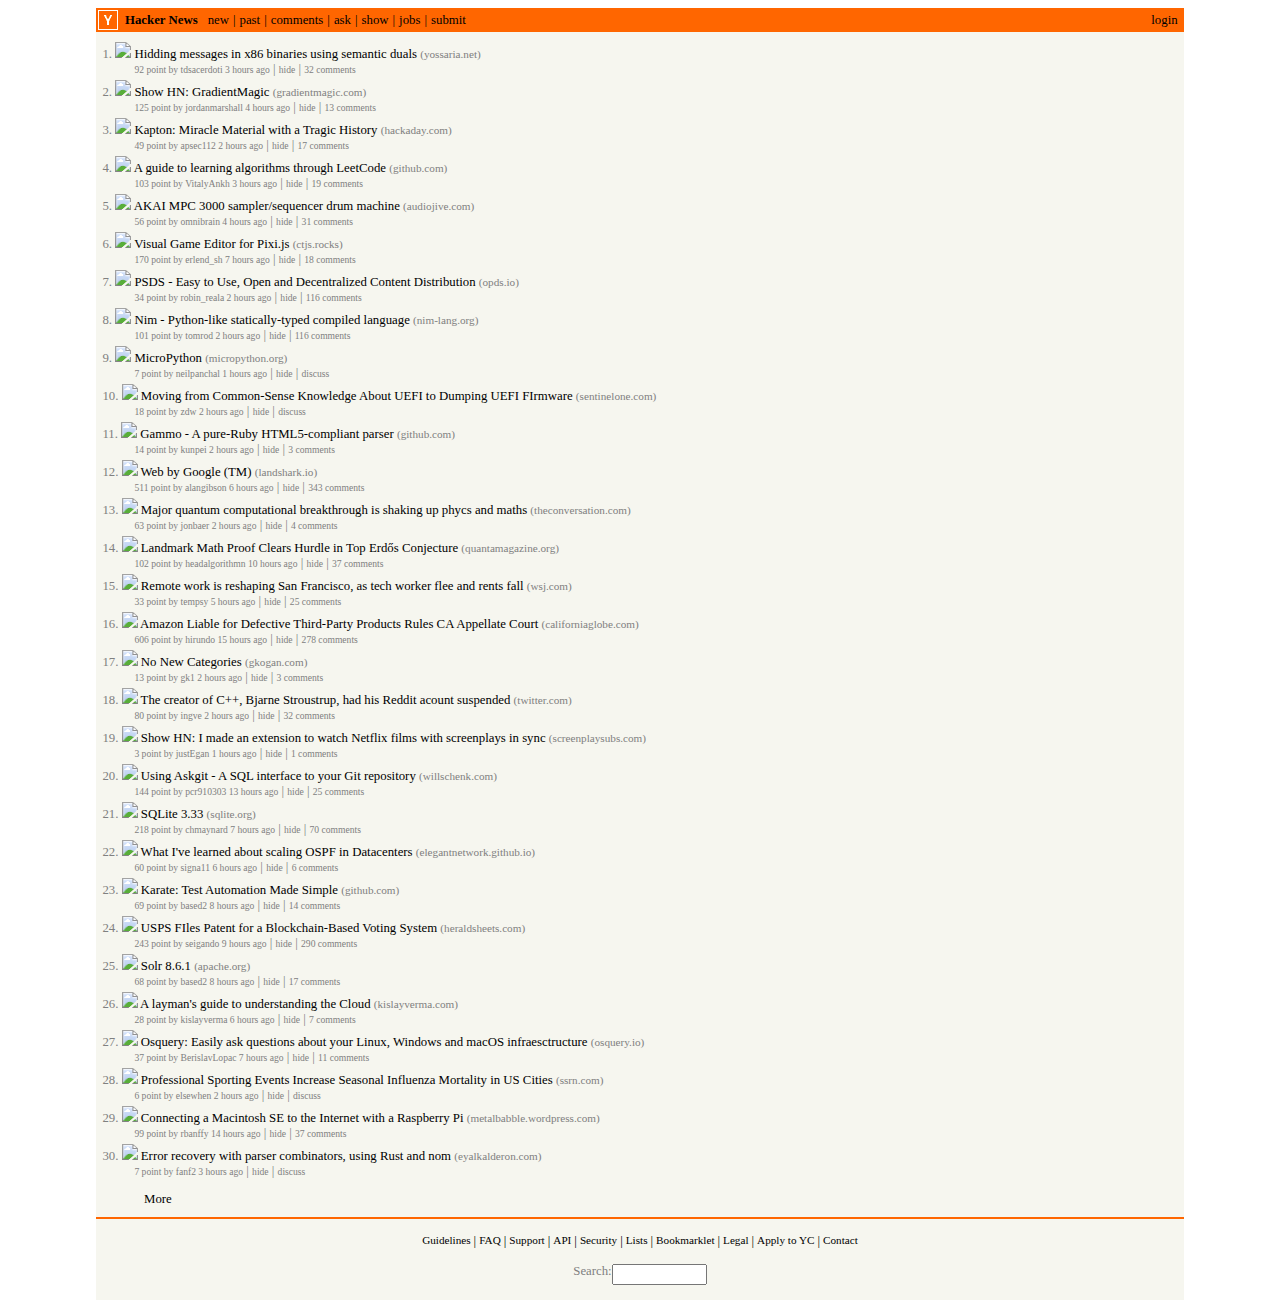
==== commit 739cefd2: "Detalhes acabados e clonagem completa" ====
--- a/index.html
+++ b/index.html
@@ -30,521 +30,545 @@
                 </ul>
             </nav>
             <a class="login-btn">login</a>
-        </header>
-        <div>
-            <ol class="list-items">
+        </header> 
+        <ol class="list-items">
                 <li class="items">
                     <a class="text">
                         <img src="https://news.ycombinator.com/grayarrow.gif">
                         <a>Hidding messages in x86 binaries using semantic duals</a>
-                        <a href="/" style="text-decoration:none">(yossaria.net)</a>
+                        <a href="/">(yossaria.net)</a>
                     </a>
                     <p></p>
                     <p class="sub-text">
                         <a>92 point by </a>
-                        <a href="/" style="text-decoration:none">tdsacerdoti </a>
-                        <a href="/" style="text-decoration:none">3 hours ago</a>
-                        | 
-                        <a href="/" style="text-decoration:none">hide</a>
-                        | 
-                        <a href="/" style="text-decoration:none">32 comments</a>
+                        <a href="/">tdsacerdoti </a>
+                        <a href="/">3 hours ago</a>
+                        | 
+                        <a href="/">hide</a>
+                        | 
+                        <a href="/">32 comments</a>
                     </p>
                 </li>
                 <li class="items">
                     <a class="text">
                         <img src="https://news.ycombinator.com/grayarrow.gif">
                         <a>Show HN: GradientMagic</a>
-                        <a href="/" style="text-decoration:none">(gradientmagic.com)</a>
+                        <a href="/">(gradientmagic.com)</a>
                     </a>
                     <p></p>
                     <p class="sub-text">
                         <a>125 point by </a>
-                        <a href="/" style="text-decoration:none">jordanmarshall </a>
-                        <a href="/" style="text-decoration:none">4 hours ago</a>
-                        | 
-                        <a href="/" style="text-decoration:none">hide</a>
-                        | 
-                        <a href="/" style="text-decoration:none">13 comments</a>
+                        <a href="/">jordanmarshall </a>
+                        <a href="/">4 hours ago</a>
+                        | 
+                        <a href="/">hide</a>
+                        | 
+                        <a href="/">13 comments</a>
                     </p>
                 </li>
                 <li class="items">
                     <a class="text">
                         <img src="https://news.ycombinator.com/grayarrow.gif">
                         <a>Kapton: Miracle Material with a Tragic History</a>
-                        <a href="/" style="text-decoration:none">(hackaday.com)</a>
+                        <a href="/">(hackaday.com)</a>
                     </a>
                     <p></p>
                     <p class="sub-text">
                         <a>49 point by </a>
-                        <a href="/" style="text-decoration:none">apsec112 </a>
-                        <a href="/" style="text-decoration:none">2 hours ago</a>
-                        | 
-                        <a href="/" style="text-decoration:none">hide</a>
-                        | 
-                        <a href="/" style="text-decoration:none">17 comments</a>
+                        <a href="/">apsec112 </a>
+                        <a href="/">2 hours ago</a>
+                        | 
+                        <a href="/">hide</a>
+                        | 
+                        <a href="/">17 comments</a>
                     </p>
                 </li>
                 <li class="items">
                     <a class="text">
                         <img src="https://news.ycombinator.com/grayarrow.gif">
                         <a>A guide to learning algorithms through LeetCode</a>
-                        <a href="/" style="text-decoration:none">(github.com)</a>
+                        <a href="/">(github.com)</a>
                     </a>
                     <p></p>
                     <p class="sub-text">
                         <a>103 point by </a>
-                        <a href="/" style="text-decoration:none">VitalyAnkh </a>
-                        <a href="/" style="text-decoration:none">3 hours ago</a>
-                        | 
-                        <a href="/" style="text-decoration:none">hide</a>
-                        | 
-                        <a href="/" style="text-decoration:none">19 comments</a>
+                        <a href="/">VitalyAnkh </a>
+                        <a href="/">3 hours ago</a>
+                        | 
+                        <a href="/">hide</a>
+                        | 
+                        <a href="/">19 comments</a>
                     </p>
                 </li>
                 <li class="items">
                     <a class="text">
                         <img src="https://news.ycombinator.com/grayarrow.gif">
                         <a>AKAI MPC 3000 sampler/sequencer drum machine</a>
-                        <a href="/" style="text-decoration:none">(audiojive.com)</a>
+                        <a href="/">(audiojive.com)</a>
                     </a>
                     <p></p>
                     <p class="sub-text">
                         <a>56 point by </a>
-                        <a href="/" style="text-decoration:none">omnibrain </a>
-                        <a href="/" style="text-decoration:none">4 hours ago</a>
-                        | 
-                        <a href="/" style="text-decoration:none">hide</a>
-                        | 
-                        <a href="/" style="text-decoration:none">31 comments</a>
+                        <a href="/">omnibrain </a>
+                        <a href="/">4 hours ago</a>
+                        | 
+                        <a href="/">hide</a>
+                        | 
+                        <a href="/">31 comments</a>
                     </p>
                 </li>
                 <li class="items">
                     <a class="text">
                         <img src="https://news.ycombinator.com/grayarrow.gif">
                         <a>Visual Game Editor for Pixi.js</a>
-                        <a href="/" style="text-decoration:none">(ctjs.rocks)</a>
+                        <a href="/">(ctjs.rocks)</a>
                     </a>
                     <p></p>
                     <p class="sub-text">
                         <a>170 point by </a>
-                        <a href="/" style="text-decoration:none">erlend_sh </a>
-                        <a href="/" style="text-decoration:none">7 hours ago</a>
-                        | 
-                        <a href="/" style="text-decoration:none">hide</a>
-                        | 
-                        <a href="/" style="text-decoration:none">18 comments</a>
+                        <a href="/">erlend_sh </a>
+                        <a href="/">7 hours ago</a>
+                        | 
+                        <a href="/">hide</a>
+                        | 
+                        <a href="/">18 comments</a>
                     </p>
                 </li>
                 <li class="items">
                     <a class="text">
                         <img src="https://news.ycombinator.com/grayarrow.gif">
                         <a>PSDS - Easy to Use, Open and Decentralized Content Distribution</a>
-                        <a href="/" style="text-decoration:none">(opds.io)</a>
+                        <a href="/">(opds.io)</a>
                     </a>
                     <p></p>
                     <p class="sub-text">
                         <a>34 point by </a>
-                        <a href="/" style="text-decoration:none">robin_reala </a>
-                        <a href="/" style="text-decoration:none">2 hours ago</a>
-                        | 
-                        <a href="/" style="text-decoration:none">hide</a>
-                        | 
-                        <a href="/" style="text-decoration:none">116 comments</a>
+                        <a href="/">robin_reala </a>
+                        <a href="/">2 hours ago</a>
+                        | 
+                        <a href="/">hide</a>
+                        | 
+                        <a href="/">116 comments</a>
                     </p>
                 </li>
                 <li class="items">
                     <a class="text">
                         <img src="https://news.ycombinator.com/grayarrow.gif">
                         <a>Nim - Python-like statically-typed compiled language</a>
-                        <a href="/" style="text-decoration:none">(nim-lang.org)</a>
+                        <a href="/">(nim-lang.org)</a>
                     </a>
                     <p></p>
                     <p class="sub-text">
                         <a>101 point by </a>
-                        <a href="/" style="text-decoration:none">tomrod </a>
-                        <a href="/" style="text-decoration:none">2 hours ago</a>
-                        | 
-                        <a href="/" style="text-decoration:none">hide</a>
-                        | 
-                        <a href="/" style="text-decoration:none">116 comments</a>
+                        <a href="/">tomrod </a>
+                        <a href="/">2 hours ago</a>
+                        | 
+                        <a href="/">hide</a>
+                        | 
+                        <a href="/">116 comments</a>
                     </p>
                 </li>
                 <li class="items">
                     <a class="text">
                         <img src="https://news.ycombinator.com/grayarrow.gif">
                         <a>MicroPython</a>
-                        <a href="/" style="text-decoration:none">(micropython.org)</a>
+                        <a href="/">(micropython.org)</a>
                     </a>
                     <p></p>
                     <p class="sub-text">
                         <a>7 point by </a>
-                        <a href="/" style="text-decoration:none">neilpanchal </a>
-                        <a href="/" style="text-decoration:none">1 hours ago</a>
-                        | 
-                        <a href="/" style="text-decoration:none">hide</a>
-                        | 
-                        <a href="/" style="text-decoration:none">discuss</a>
+                        <a href="/">neilpanchal </a>
+                        <a href="/">1 hours ago</a>
+                        | 
+                        <a href="/">hide</a>
+                        | 
+                        <a href="/">discuss</a>
                     </p>
                 </li>
                 <li class="items">
                     <a class="text">
                         <img src="https://news.ycombinator.com/grayarrow.gif">
                         <a>Moving from Common-Sense Knowledge About UEFI to Dumping UEFI FIrmware</a>
-                        <a href="/" style="text-decoration:none">(sentinelone.com)</a>
+                        <a href="/">(sentinelone.com)</a>
                     </a>
                     <p></p>
                     <p class="sub-text">
                         <a>18 point by </a>
-                        <a href="/" style="text-decoration:none">zdw </a>
-                        <a href="/" style="text-decoration:none">2 hours ago</a>
-                        | 
-                        <a href="/" style="text-decoration:none">hide</a>
-                        | 
-                        <a href="/" style="text-decoration:none">discuss</a>
+                        <a href="/">zdw </a>
+                        <a href="/">2 hours ago</a>
+                        | 
+                        <a href="/">hide</a>
+                        | 
+                        <a href="/">discuss</a>
                     </p>
                 </li>
                 <li class="items">
                     <a class="text">
                         <img src="https://news.ycombinator.com/grayarrow.gif">
                         <a>Gammo - A pure-Ruby HTML5-compliant parser</a>
-                        <a href="/" style="text-decoration:none">(github.com)</a>
+                        <a href="/">(github.com)</a>
                     </a>
                     <p></p>
                     <p class="sub-text">
                         <a>14 point by </a>
-                        <a href="/" style="text-decoration:none">kunpei </a>
-                        <a href="/" style="text-decoration:none">2 hours ago</a>
-                        | 
-                        <a href="/" style="text-decoration:none">hide</a>
-                        | 
-                        <a href="/" style="text-decoration:none">3 comments</a>
+                        <a href="/">kunpei </a>
+                        <a href="/">2 hours ago</a>
+                        | 
+                        <a href="/">hide</a>
+                        | 
+                        <a href="/">3 comments</a>
                     </p>
                 </li>
                 <li class="items">
                     <a class="text">
                         <img src="https://news.ycombinator.com/grayarrow.gif">
                         <a>Web by Google (TM)</a>
-                        <a href="/" style="text-decoration:none">(landshark.io)</a>
+                        <a href="/">(landshark.io)</a>
                     </a>
                     <p></p>
                     <p class="sub-text">
                         <a>511 point by </a>
-                        <a href="/" style="text-decoration:none">alangibson </a>
-                        <a href="/" style="text-decoration:none">6 hours ago</a>
-                        | 
-                        <a href="/" style="text-decoration:none">hide</a>
-                        | 
-                        <a href="/" style="text-decoration:none">343 comments</a>
+                        <a href="/">alangibson </a>
+                        <a href="/">6 hours ago</a>
+                        | 
+                        <a href="/">hide</a>
+                        | 
+                        <a href="/">343 comments</a>
                     </p>
                 </li>
                 <li class="items">
                     <a class="text">
                         <img src="https://news.ycombinator.com/grayarrow.gif">
                         <a>Major quantum computational breakthrough is shaking up phycs and maths</a>
-                        <a href="/" style="text-decoration:none">(theconversation.com)</a>
+                        <a href="/">(theconversation.com)</a>
                     </a>
                     <p></p>
                     <p class="sub-text">
                         <a>63 point by </a>
-                        <a href="/" style="text-decoration:none">jonbaer </a>
-                        <a href="/" style="text-decoration:none">2 hours ago</a>
-                        | 
-                        <a href="/" style="text-decoration:none">hide</a>
-                        | 
-                        <a href="/" style="text-decoration:none">4 comments</a>
+                        <a href="/">jonbaer </a>
+                        <a href="/">2 hours ago</a>
+                        | 
+                        <a href="/">hide</a>
+                        | 
+                        <a href="/">4 comments</a>
                     </p>
                 </li>
                 <li class="items">
                     <a class="text">
                         <img src="https://news.ycombinator.com/grayarrow.gif">
                         <a>Landmark Math Proof Clears Hurdle in Top Erdős Conjecture</a>
-                        <a href="/" style="text-decoration:none">(quantamagazine.org)</a>
+                        <a href="/">(quantamagazine.org)</a>
                     </a>
                     <p></p>
                     <p class="sub-text">
                         <a>102 point by </a>
-                        <a href="/" style="text-decoration:none">headalgorithmn </a>
-                        <a href="/" style="text-decoration:none">10 hours ago</a>
-                        | 
-                        <a href="/" style="text-decoration:none">hide</a>
-                        | 
-                        <a href="/" style="text-decoration:none">37 comments</a>
+                        <a href="/">headalgorithmn </a>
+                        <a href="/">10 hours ago</a>
+                        | 
+                        <a href="/">hide</a>
+                        | 
+                        <a href="/">37 comments</a>
                     </p>
                 </li>
                 <li class="items">
                     <a class="text">
                         <img src="https://news.ycombinator.com/grayarrow.gif">
                         <a>Remote work is reshaping San Francisco, as tech worker flee and rents fall</a>
-                        <a href="/" style="text-decoration:none">(wsj.com)</a>
+                        <a href="/">(wsj.com)</a>
                     </a>
                     <p></p>
                     <p class="sub-text">
                         <a>33 point by </a>
-                        <a href="/" style="text-decoration:none">tempsy </a>
-                        <a href="/" style="text-decoration:none">5 hours ago</a>
-                        | 
-                        <a href="/" style="text-decoration:none">hide</a>
-                        | 
-                        <a href="/" style="text-decoration:none">25 comments</a>
+                        <a href="/">tempsy </a>
+                        <a href="/">5 hours ago</a>
+                        | 
+                        <a href="/">hide</a>
+                        | 
+                        <a href="/">25 comments</a>
                     </p>
                 </li>
                 <li class="items">
                     <a class="text">
                         <img src="https://news.ycombinator.com/grayarrow.gif">
                         <a>Amazon Liable for Defective Third-Party Products Rules CA Appellate Court</a>
-                        <a href="/" style="text-decoration:none">(californiaglobe.com)</a>
+                        <a href="/">(californiaglobe.com)</a>
                     </a>
                     <p></p>
                     <p class="sub-text">
                         <a>606 point by </a>
-                        <a href="/" style="text-decoration:none">hirundo </a>
-                        <a href="/" style="text-decoration:none">15 hours ago</a>
-                        | 
-                        <a href="/" style="text-decoration:none">hide</a>
-                        | 
-                        <a href="/" style="text-decoration:none">278 comments</a>
+                        <a href="/">hirundo </a>
+                        <a href="/">15 hours ago</a>
+                        | 
+                        <a href="/">hide</a>
+                        | 
+                        <a href="/">278 comments</a>
                     </p>
                 </li>
                 <li class="items">
                     <a class="text">
                         <img src="https://news.ycombinator.com/grayarrow.gif">
                         <a>No New Categories</a>
-                        <a href="/" style="text-decoration:none">(gkogan.com)</a>
+                        <a href="/">(gkogan.com)</a>
                     </a>
                     <p></p>
                     <p class="sub-text">
                         <a>13 point by </a>
-                        <a href="/" style="text-decoration:none">gk1 </a>
-                        <a href="/" style="text-decoration:none">2 hours ago</a>
-                        | 
-                        <a href="/" style="text-decoration:none">hide</a>
-                        | 
-                        <a href="/" style="text-decoration:none">3 comments</a>
+                        <a href="/">gk1 </a>
+                        <a href="/">2 hours ago</a>
+                        | 
+                        <a href="/">hide</a>
+                        | 
+                        <a href="/">3 comments</a>
                     </p>
                 </li>
                 <li class="items">
                     <a class="text">
                         <img src="https://news.ycombinator.com/grayarrow.gif">
                         <a>The creator of C++, Bjarne Stroustrup, had his Reddit acount suspended</a>
-                        <a href="/" style="text-decoration:none">(twitter.com)</a>
+                        <a href="/">(twitter.com)</a>
                     </a>
                     <p></p>
                     <p class="sub-text">
                         <a>80 point by </a>
-                        <a href="/" style="text-decoration:none">ingve </a>
-                        <a href="/" style="text-decoration:none">2 hours ago</a>
-                        | 
-                        <a href="/" style="text-decoration:none">hide</a>
-                        | 
-                        <a href="/" style="text-decoration:none">32 comments</a>
+                        <a href="/">ingve </a>
+                        <a href="/">2 hours ago</a>
+                        | 
+                        <a href="/">hide</a>
+                        | 
+                        <a href="/">32 comments</a>
                     </p>
                 </li>
                 <li class="items">
                     <a class="text">
                         <img src="https://news.ycombinator.com/grayarrow.gif">
                         <a>Show HN: I made an extension to watch Netflix films with screenplays in sync</a>
-                        <a href="/" style="text-decoration:none">(screenplaysubs.com)</a>
+                        <a href="/">(screenplaysubs.com)</a>
                     </a>
                     <p></p>
                     <p class="sub-text">
                         <a>3 point by </a>
-                        <a href="/" style="text-decoration:none">justEgan </a>
-                        <a href="/" style="text-decoration:none">1 hours ago</a>
-                        | 
-                        <a href="/" style="text-decoration:none">hide</a>
-                        | 
-                        <a href="/" style="text-decoration:none">1 comments</a>
+                        <a href="/">justEgan </a>
+                        <a href="/">1 hours ago</a>
+                        | 
+                        <a href="/">hide</a>
+                        | 
+                        <a href="/">1 comments</a>
                     </p>
                 </li>
                 <li class="items">
                     <a class="text">
                         <img src="https://news.ycombinator.com/grayarrow.gif">
                         <a>Using Askgit - A SQL interface to your Git repository</a>
-                        <a href="/" style="text-decoration:none">(willschenk.com)</a>
+                        <a href="/">(willschenk.com)</a>
                     </a>
                     <p></p>
                     <p class="sub-text">
                         <a>144 point by </a>
-                        <a href="/" style="text-decoration:none">pcr910303 </a>
-                        <a href="/" style="text-decoration:none">13 hours ago</a>
-                        | 
-                        <a href="/" style="text-decoration:none">hide</a>
-                        | 
-                        <a href="/" style="text-decoration:none">25 comments</a>
+                        <a href="/">pcr910303 </a>
+                        <a href="/">13 hours ago</a>
+                        | 
+                        <a href="/">hide</a>
+                        | 
+                        <a href="/">25 comments</a>
                     </p>
                 </li>
                 <li class="items">
                     <a class="text">
                         <img src="https://news.ycombinator.com/grayarrow.gif">
                         <a>SQLite 3.33</a>
-                        <a href="/" style="text-decoration:none">(sqlite.org)</a>
+                        <a href="/">(sqlite.org)</a>
                     </a>
                     <p></p>
                     <p class="sub-text">
                         <a>218 point by </a>
-                        <a href="/" style="text-decoration:none">chmaynard </a>
-                        <a href="/" style="text-decoration:none">7 hours ago</a>
-                        | 
-                        <a href="/" style="text-decoration:none">hide</a>
-                        | 
-                        <a href="/" style="text-decoration:none">70 comments</a>
+                        <a href="/">chmaynard </a>
+                        <a href="/">7 hours ago</a>
+                        | 
+                        <a href="/">hide</a>
+                        | 
+                        <a href="/">70 comments</a>
                     </p>
                 </li>
                 <li class="items">
                     <a class="text">
                         <img src="https://news.ycombinator.com/grayarrow.gif">
                         <a>What I've learned about scaling OSPF in Datacenters</a>
-                        <a href="/" style="text-decoration:none">(elegantnetwork.github.io)</a>
+                        <a href="/">(elegantnetwork.github.io)</a>
                     </a>
                     <p></p>
                     <p class="sub-text">
                         <a>60 point by </a>
-                        <a href="/" style="text-decoration:none">signa11 </a>
-                        <a href="/" style="text-decoration:none">6 hours ago</a>
-                        | 
-                        <a href="/" style="text-decoration:none">hide</a>
-                        | 
-                        <a href="/" style="text-decoration:none">6 comments</a>
+                        <a href="/">signa11 </a>
+                        <a href="/">6 hours ago</a>
+                        | 
+                        <a href="/">hide</a>
+                        | 
+                        <a href="/">6 comments</a>
                     </p>
                 </li>
                 <li class="items">
                     <a class="text">
                         <img src="https://news.ycombinator.com/grayarrow.gif">
                         <a>Karate: Test Automation Made Simple</a>
-                        <a href="/" style="text-decoration:none">(github.com)</a>
+                        <a href="/">(github.com)</a>
                     </a>
                     <p></p>
                     <p class="sub-text">
                         <a>69 point by </a>
-                        <a href="/" style="text-decoration:none">based2 </a>
-                        <a href="/" style="text-decoration:none">8 hours ago</a>
-                        | 
-                        <a href="/" style="text-decoration:none">hide</a>
-                        | 
-                        <a href="/" style="text-decoration:none">14 comments</a>
+                        <a href="/">based2 </a>
+                        <a href="/">8 hours ago</a>
+                        | 
+                        <a href="/">hide</a>
+                        | 
+                        <a href="/">14 comments</a>
                     </p>
                 </li>
                 <li class="items">
                     <a class="text">
                         <img src="https://news.ycombinator.com/grayarrow.gif">
                         <a>USPS FIles Patent for a Blockchain-Based Voting System</a>
-                        <a href="/" style="text-decoration:none">(heraldsheets.com)</a>
+                        <a href="/">(heraldsheets.com)</a>
                     </a>
                     <p></p>
                     <p class="sub-text">
                         <a>243 point by </a>
-                        <a href="/" style="text-decoration:none">seigando </a>
-                        <a href="/" style="text-decoration:none">9 hours ago</a>
-                        | 
-                        <a href="/" style="text-decoration:none">hide</a>
-                        | 
-                        <a href="/" style="text-decoration:none">290 comments</a>
+                        <a href="/">seigando </a>
+                        <a href="/">9 hours ago</a>
+                        | 
+                        <a href="/">hide</a>
+                        | 
+                        <a href="/">290 comments</a>
                     </p>
                 </li>
                 <li class="items">
                     <a class="text">
                         <img src="https://news.ycombinator.com/grayarrow.gif">
                         <a>Solr 8.6.1</a>
-                        <a href="/" style="text-decoration:none">(apache.org)</a>
+                        <a href="/">(apache.org)</a>
                     </a>
                     <p></p>
                     <p class="sub-text">
                         <a>68 point by </a>
-                        <a href="/" style="text-decoration:none">based2 </a>
-                        <a href="/" style="text-decoration:none">8 hours ago</a>
-                        | 
-                        <a href="/" style="text-decoration:none">hide</a>
-                        | 
-                        <a href="/" style="text-decoration:none">17 comments</a>
+                        <a href="/">based2 </a>
+                        <a href="/">8 hours ago</a>
+                        | 
+                        <a href="/">hide</a>
+                        | 
+                        <a href="/">17 comments</a>
                     </p>
                 </li>
                 <li class="items">
                     <a class="text">
                         <img src="https://news.ycombinator.com/grayarrow.gif">
                         <a>A layman's guide to understanding the Cloud</a>
-                        <a href="/" style="text-decoration:none">(kislayverma.com)</a>
+                        <a href="/">(kislayverma.com)</a>
                     </a>
                     <p></p>
                     <p class="sub-text">
                         <a>28 point by </a>
-                        <a href="/" style="text-decoration:none">kislayverma </a>
-                        <a href="/" style="text-decoration:none">6 hours ago</a>
-                        | 
-                        <a href="/" style="text-decoration:none">hide</a>
-                        | 
-                        <a href="/" style="text-decoration:none">7 comments</a>
+                        <a href="/">kislayverma </a>
+                        <a href="/">6 hours ago</a>
+                        | 
+                        <a href="/">hide</a>
+                        | 
+                        <a href="/">7 comments</a>
                     </p>
                 </li>
                 <li class="items">
                     <a class="text">
                         <img src="https://news.ycombinator.com/grayarrow.gif">
                         <a>Osquery: Easily ask questions about your Linux, Windows and macOS infraesctructure</a>
-                        <a href="/" style="text-decoration:none">(osquery.io)</a>
+                        <a href="/">(osquery.io)</a>
                     </a>
                     <p></p>
                     <p class="sub-text">
                         <a>37 point by </a>
-                        <a href="/" style="text-decoration:none">BerislavLopac </a>
-                        <a href="/" style="text-decoration:none">7 hours ago</a>
-                        | 
-                        <a href="/" style="text-decoration:none">hide</a>
-                        | 
-                        <a href="/" style="text-decoration:none">11 comments</a>
+                        <a href="/">BerislavLopac </a>
+                        <a href="/">7 hours ago</a>
+                        | 
+                        <a href="/">hide</a>
+                        | 
+                        <a href="/">11 comments</a>
                     </p>
                 </li>
                 <li class="items">
                     <a class="text">
                         <img src="https://news.ycombinator.com/grayarrow.gif">
                         <a>Professional Sporting Events Increase Seasonal Influenza Mortality in US Cities</a>
-                        <a href="/" style="text-decoration:none">(ssrn.com)</a>
+                        <a href="/">(ssrn.com)</a>
                     </a>
                     <p></p>
                     <p class="sub-text">
                         <a>6 point by </a>
-                        <a href="/" style="text-decoration:none">elsewhen </a>
-                        <a href="/" style="text-decoration:none">2 hours ago</a>
-                        | 
-                        <a href="/" style="text-decoration:none">hide</a>
-                        | 
-                        <a href="/" style="text-decoration:none">discuss</a>
+                        <a href="/">elsewhen </a>
+                        <a href="/">2 hours ago</a>
+                        | 
+                        <a href="/">hide</a>
+                        | 
+                        <a href="/">discuss</a>
                     </p>
                 </li>
                 <li class="items">
                     <a class="text">
                         <img src="https://news.ycombinator.com/grayarrow.gif">
                         <a>Connecting a Macintosh SE to the Internet with a Raspberry Pi</a>
-                        <a href="/" style="text-decoration:none">(metalbabble.wordpress.com)</a>
+                        <a href="/">(metalbabble.wordpress.com)</a>
                     </a>
                     <p></p>
                     <p class="sub-text">
                         <a>99 point by </a>
-                        <a href="/" style="text-decoration:none">rbanffy </a>
-                        <a href="/" style="text-decoration:none">14 hours ago</a>
-                        | 
-                        <a href="/" style="text-decoration:none">hide</a>
-                        | 
-                        <a href="/" style="text-decoration:none">37 comments</a>
+                        <a href="/">rbanffy </a>
+                        <a href="/">14 hours ago</a>
+                        | 
+                        <a href="/">hide</a>
+                        | 
+                        <a href="/">37 comments</a>
                     </p>
                 </li>
                 <li class="items">
                     <a class="text">
                         <img src="https://news.ycombinator.com/grayarrow.gif">
                         <a>Error recovery with parser combinators, using Rust and nom</a>
-                        <a href="/" style="text-decoration:none">(eyalkalderon.com)</a>
+                        <a href="/">(eyalkalderon.com)</a>
                     </a>
                     <p></p>
                     <p class="sub-text">
                         <a>7 point by </a>
-                        <a href="/" style="text-decoration:none">fanf2 </a>
-                        <a href="/" style="text-decoration:none">3 hours ago</a>
-                        | 
-                        <a href="/" style="text-decoration:none">hide</a>
-                        | 
-                        <a href="/" style="text-decoration:none">discuss</a>
-                    </p>
-                </li>
-            </ol>
-        </div>
+                        <a href="/">fanf2 </a>
+                        <a href="/">3 hours ago</a>
+                        | 
+                        <a href="/">hide</a>
+                        | 
+                        <a href="/">discuss</a>
+                    </p>
+                </li>
+        </ol>
+        <a>More</a>
+        <footer>
+            <div class="line-orange"></div>
+            <ul class="footer">
+                <li><a>Guidelines</a></li>
+                |
+                <li><a>FAQ</a></li>
+                |
+                <li><a>Support</a></li>
+                |
+                <li><a>API</a></li>
+                |
+                <li><a>Security</a></li>
+                |
+                <li><a>Lists</a></li>
+                |
+                <li><a>Bookmarklet</a></li>
+                |
+                <li><a>Legal</a></li>
+                |
+                <li><a>Apply to YC</a></li>
+                |
+                <li><a>Contact</a></li>
+            </ul>
+            <p>Search: <input type:"text"></p>
+        </footer>
     </div>
 </body>
 </html>--- a/styles/main.css
+++ b/styles/main.css
@@ -1,7 +1,8 @@
 body{
     width: 85%;
     margin: 8px auto;
-    
+    font-family: Verdana;
+    font-size: 0.8rem;
     
 }
 .container{
@@ -11,8 +12,6 @@
 ul, li, p {
     margin: 0;
     padding: 0;
-    font-family: Verdana;
-    font-size: 0.8rem;
     list-style: none;
 }
 
@@ -78,6 +77,11 @@
 .items a:link{
     color: gray;
     font-size: 0.7rem;
+    text-decoration: none;
+}
+
+.items a:link:hover{
+    text-decoration: underline;
 }
 
 .items p a:link{
@@ -90,4 +94,37 @@
     font-size: 0.6rem;
 }
 
+.container > a{
+    padding: 3rem;
+}
 
+.footer{
+    display: flex;
+    justify-content: center;
+}
+
+.footer li{
+    padding-right: 3px;
+    padding-left: 3px;
+    font-size: 0.7rem;
+}
+
+.line-orange{
+    border-top: 2px solid rgb(255, 102, 0);;
+    margin-top: 10px;
+    margin-bottom: 15px;
+}
+
+footer p{
+    margin-top: 15px;
+    padding-bottom: 15px;
+    display: flex;
+    justify-content: center;
+    color: gray;
+}
+
+footer p input{
+    width: 8%;
+}
+
+
